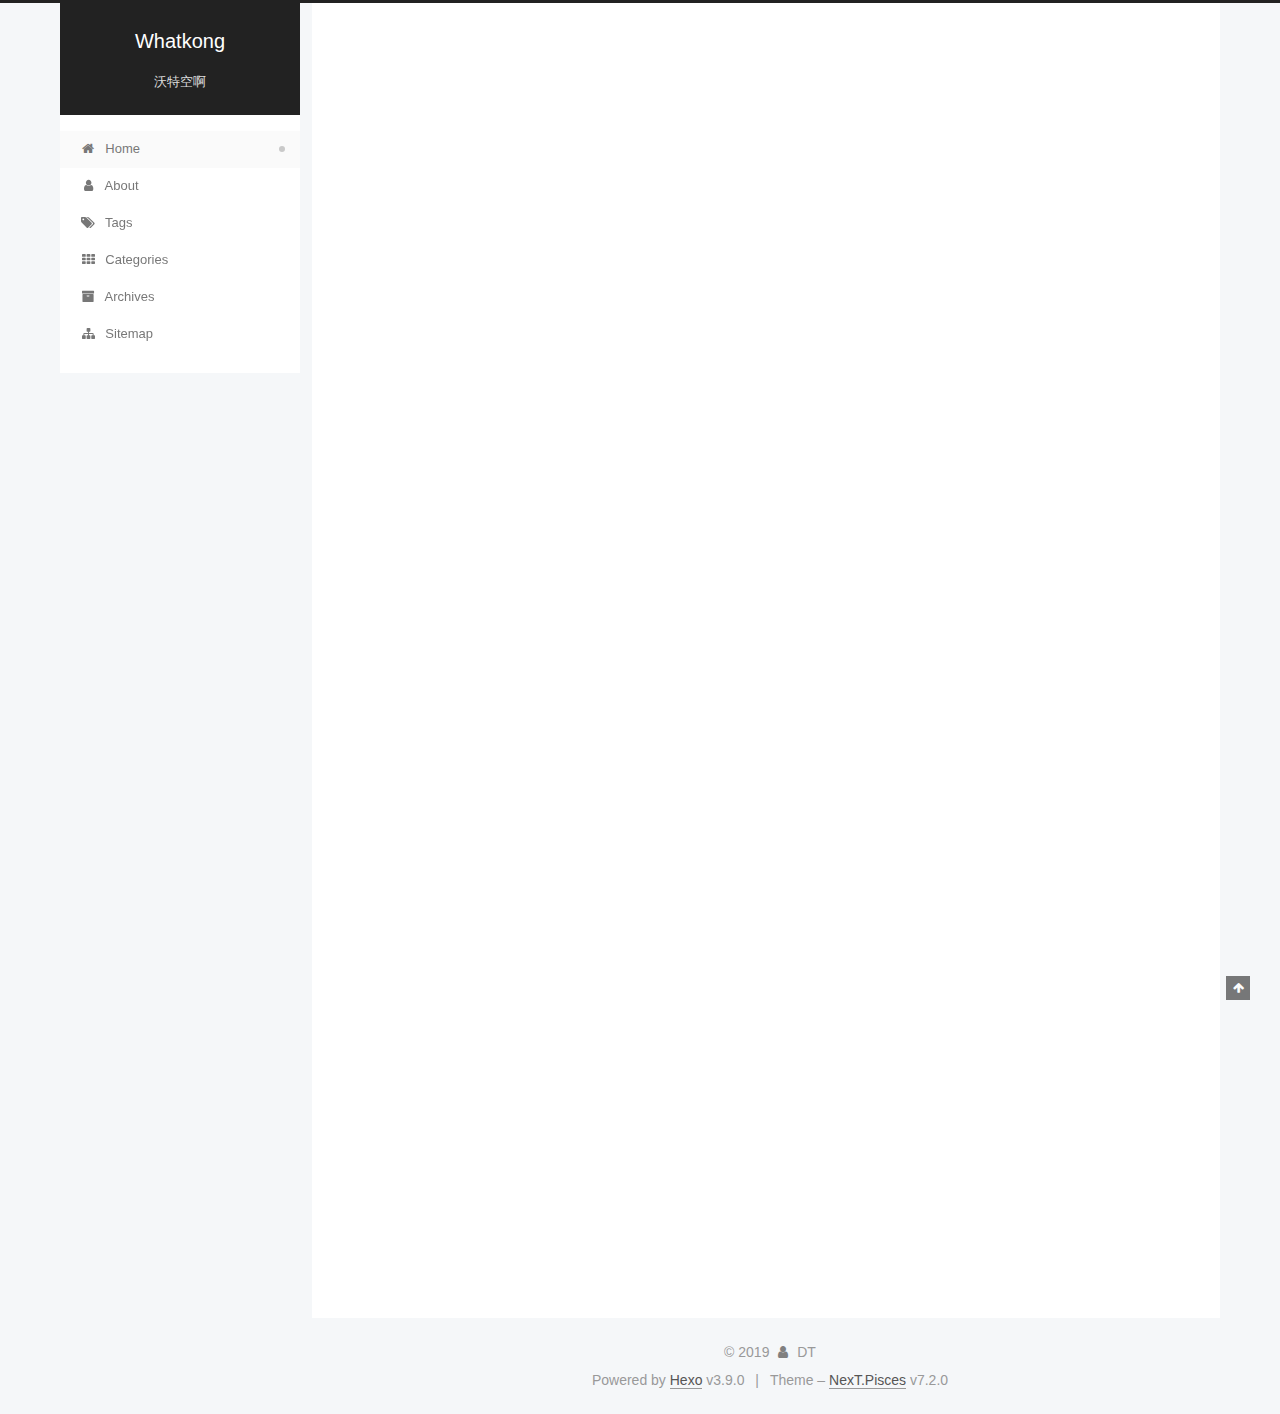
==== index.html @ eb5edb70 "Site updated: 2019-07-04 18:07:45" ====
<!DOCTYPE html>












  


<html class="theme-next pisces use-motion" lang="zh-Hans">
<head><meta name="generator" content="Hexo 3.9.0">
  <meta charset="UTF-8">
<meta http-equiv="X-UA-Compatible" content="IE=edge">
<meta name="viewport" content="width=device-width, initial-scale=1, maximum-scale=2">
<meta name="theme-color" content="#222">






















<link rel="stylesheet" href="/lib/font-awesome/css/font-awesome.min.css?v=4.7.0">

<link rel="stylesheet" href="/css/main.css?v=7.2.0">


  <link rel="apple-touch-icon" sizes="180x180" href="/images/apple-touch-icon-next.png?v=7.2.0">


  <link rel="icon" type="image/png" sizes="32x32" href="/images/favicon-kong-32.ico?v=7.2.0">


  <link rel="icon" type="image/png" sizes="16x16" href="/images/favicon-kong-16.ico?v=7.2.0">


  <link rel="mask-icon" href="/images/logo.svg?v=7.2.0" color="#222">







<script id="hexo.configurations">
  var NexT = window.NexT || {};
  var CONFIG = {
    root: '/',
    scheme: 'Pisces',
    version: '7.2.0',
    sidebar: {"position":"left","display":"post","offset":12,"onmobile":false,"dimmer":false},
    back2top: true,
    back2top_sidebar: false,
    fancybox: false,
    fastclick: false,
    lazyload: false,
    tabs: true,
    motion: {"enable":true,"async":false,"transition":{"post_block":"fadeIn","post_header":"slideDownIn","post_body":"slideDownIn","coll_header":"slideLeftIn","sidebar":"slideUpIn"}},
    algolia: {
      applicationID: '',
      apiKey: '',
      indexName: '',
      hits: {"per_page":10},
      labels: {"input_placeholder":"Search for Posts","hits_empty":"We didn't find any results for the search: ${query}","hits_stats":"${hits} results found in ${time} ms"}
    }
  };
</script>


  




  <meta name="description" content="whatkong">
<meta property="og:type" content="website">
<meta property="og:title" content="Whatkong">
<meta property="og:url" content="https://whatkong.github.io/index.html">
<meta property="og:site_name" content="Whatkong">
<meta property="og:description" content="whatkong">
<meta property="og:locale" content="zh-Hans">
<meta name="twitter:card" content="summary">
<meta name="twitter:title" content="Whatkong">
<meta name="twitter:description" content="whatkong">



  <link rel="alternate" href="/atom.xml" title="Whatkong" type="application/atom+xml">



  
  
  <link rel="canonical" href="https://whatkong.github.io/">



<script id="page.configurations">
  CONFIG.page = {
    sidebar: "",
  };
</script>

  <title>Whatkong</title>
  












  <noscript>
  <style>
  .use-motion .motion-element,
  .use-motion .brand,
  .use-motion .menu-item,
  .sidebar-inner,
  .use-motion .post-block,
  .use-motion .pagination,
  .use-motion .comments,
  .use-motion .post-header,
  .use-motion .post-body,
  .use-motion .collection-title { opacity: initial; }

  .use-motion .logo,
  .use-motion .site-title,
  .use-motion .site-subtitle {
    opacity: initial;
    top: initial;
  }

  .use-motion .logo-line-before i { left: initial; }
  .use-motion .logo-line-after i { right: initial; }
  </style>
</noscript>

</head>

<body itemscope itemtype="http://schema.org/WebPage" lang="zh-Hans">

  
  
    
  

  <div class="container sidebar-position-left 
  page-home">
    <div class="headband"></div>

    <header id="header" class="header" itemscope itemtype="http://schema.org/WPHeader">
      <div class="header-inner"><div class="site-brand-wrapper">
  <div class="site-meta">
    

    <div class="custom-logo-site-title">
      <a href="/" class="brand" rel="start">
        <span class="logo-line-before"><i></i></span>
        <span class="site-title">Whatkong</span>
        <span class="logo-line-after"><i></i></span>
      </a>
    </div>
    
      
        <p class="site-subtitle">沃特空啊</p>
      
    
    
  </div>

  <div class="site-nav-toggle">
    <button aria-label="Toggle navigation bar">
      <span class="btn-bar"></span>
      <span class="btn-bar"></span>
      <span class="btn-bar"></span>
    </button>
  </div>
</div>



<nav class="site-nav">
  
    <ul id="menu" class="menu">
      
        
        
        
          
          <li class="menu-item menu-item-home menu-item-active">

    
    
      
    

    

    <a href="/" rel="section"><i class="menu-item-icon fa fa-fw fa-home"></i> <br>Home</a>

  </li>
        
        
        
          
          <li class="menu-item menu-item-about">

    
    
      
    

    

    <a href="/about/" rel="section"><i class="menu-item-icon fa fa-fw fa-user"></i> <br>About</a>

  </li>
        
        
        
          
          <li class="menu-item menu-item-tags">

    
    
      
    

    

    <a href="/tags/" rel="section"><i class="menu-item-icon fa fa-fw fa-tags"></i> <br>Tags</a>

  </li>
        
        
        
          
          <li class="menu-item menu-item-categories">

    
    
      
    

    

    <a href="/categories/" rel="section"><i class="menu-item-icon fa fa-fw fa-th"></i> <br>Categories</a>

  </li>
        
        
        
          
          <li class="menu-item menu-item-archives">

    
    
      
    

    

    <a href="/archives/" rel="section"><i class="menu-item-icon fa fa-fw fa-archive"></i> <br>Archives</a>

  </li>
        
        
        
          
          <li class="menu-item menu-item-sitemap">

    
    
      
    

    

    <a href="/sitemap.xml" rel="section"><i class="menu-item-icon fa fa-fw fa-sitemap"></i> <br>Sitemap</a>

  </li>

      
      
    </ul>
  

  

  
</nav>



  



</div>
    </header>

    


    <main id="main" class="main">
      <div class="main-inner">
        <div class="content-wrap">
          
            

          
          <div id="content" class="content">
            
  <section id="posts" class="posts-expand">
    
      

  

  
  
  

  

  <article class="post post-type-normal" itemscope itemtype="http://schema.org/Article">
  
  
  
  <div class="post-block">
    <link itemprop="mainEntityOfPage" href="https://whatkong.github.io/2019/07/04/开篇/">

    <span hidden itemprop="author" itemscope itemtype="http://schema.org/Person">
      <meta itemprop="name" content="DT">
      <meta itemprop="description" content="whatkong">
      <meta itemprop="image" content="https://avatars1.githubusercontent.com/u/13249910?s=460&v=4">
    </span>

    <span hidden itemprop="publisher" itemscope itemtype="http://schema.org/Organization">
      <meta itemprop="name" content="Whatkong">
    </span>

    
      <header class="post-header">

        
        
          <h1 class="post-title" itemprop="name headline">
                
                
                <a href="/2019/07/04/开篇/" class="post-title-link" itemprop="url">开篇</a>
              
            
          </h1>
        

        <div class="post-meta">

          
          
          

          
            <span class="post-meta-item">
              <span class="post-meta-item-icon">
                <i class="fa fa-calendar-o"></i>
              </span>
              
                <span class="post-meta-item-text">Posted on</span>
              

              
                
              

              <time title="Created: 2019-07-04 18:01:54 / Modified: 18:06:45" itemprop="dateCreated datePublished" datetime="2019-07-04T18:01:54+08:00">2019-07-04</time>
            </span>
          

          
            

            
          

          

          
            
            
          

          
          

          

          <br>
          

          

          

        </div>
      </header>
    

    
    
    
    <div class="post-body" itemprop="articleBody">

      
      

      
        
          
            
          
        
      
    </div>

    

    
    
    

    

    
      
    
    

    

    <footer class="post-footer">
      

      

      

      
      
        <div class="post-eof"></div>
      
    </footer>
  </div>
  
  
  
  </article>


    
      

  

  
  
  

  

  <article class="post post-type-normal" itemscope itemtype="http://schema.org/Article">
  
  
  
  <div class="post-block">
    <link itemprop="mainEntityOfPage" href="https://whatkong.github.io/2019/07/04/hello-world/">

    <span hidden itemprop="author" itemscope itemtype="http://schema.org/Person">
      <meta itemprop="name" content="DT">
      <meta itemprop="description" content="whatkong">
      <meta itemprop="image" content="https://avatars1.githubusercontent.com/u/13249910?s=460&v=4">
    </span>

    <span hidden itemprop="publisher" itemscope itemtype="http://schema.org/Organization">
      <meta itemprop="name" content="Whatkong">
    </span>

    
      <header class="post-header">

        
        
          <h1 class="post-title" itemprop="name headline">
                
                
                <a href="/2019/07/04/hello-world/" class="post-title-link" itemprop="url">Hello World</a>
              
            
          </h1>
        

        <div class="post-meta">

          
          
          

          
            <span class="post-meta-item">
              <span class="post-meta-item-icon">
                <i class="fa fa-calendar-o"></i>
              </span>
              
                <span class="post-meta-item-text">Posted on</span>
              

              
                
              

              <time title="Created: 2019-07-04 16:32:51" itemprop="dateCreated datePublished" datetime="2019-07-04T16:32:51+08:00">2019-07-04</time>
            </span>
          

          

          

          
            
            
          

          
          

          

          <br>
          

          

          

        </div>
      </header>
    

    
    
    
    <div class="post-body" itemprop="articleBody">

      
      

      
        
          
            <p>Welcome to <a href="https://hexo.io/" target="_blank" rel="noopener">Hexo</a>! This is your very first post. Check <a href="https://hexo.io/docs/" target="_blank" rel="noopener">documentation</a> for more info. If you get any problems when using Hexo, you can find the answer in <a href="https://hexo.io/docs/troubleshooting.html" target="_blank" rel="noopener">troubleshooting</a> or you can ask me on <a href="https://github.com/hexojs/hexo/issues" target="_blank" rel="noopener">GitHub</a>.</p>
<h2 id="Quick-Start"><a href="#Quick-Start" class="headerlink" title="Quick Start"></a>Quick Start</h2><h3 id="Create-a-new-post"><a href="#Create-a-new-post" class="headerlink" title="Create a new post"></a>Create a new post</h3><figure class="highlight bash"><table><tr><td class="gutter"><pre><span class="line">1</span><br></pre></td><td class="code"><pre><span class="line">$ hexo new <span class="string">"My New Post"</span></span><br></pre></td></tr></table></figure>

<p>More info: <a href="https://hexo.io/docs/writing.html" target="_blank" rel="noopener">Writing</a></p>
<h3 id="Run-server"><a href="#Run-server" class="headerlink" title="Run server"></a>Run server</h3><figure class="highlight bash"><table><tr><td class="gutter"><pre><span class="line">1</span><br></pre></td><td class="code"><pre><span class="line">$ hexo server</span><br></pre></td></tr></table></figure>

<p>More info: <a href="https://hexo.io/docs/server.html" target="_blank" rel="noopener">Server</a></p>
<h3 id="Generate-static-files"><a href="#Generate-static-files" class="headerlink" title="Generate static files"></a>Generate static files</h3><figure class="highlight bash"><table><tr><td class="gutter"><pre><span class="line">1</span><br></pre></td><td class="code"><pre><span class="line">$ hexo generate</span><br></pre></td></tr></table></figure>

<p>More info: <a href="https://hexo.io/docs/generating.html" target="_blank" rel="noopener">Generating</a></p>
<h3 id="Deploy-to-remote-sites"><a href="#Deploy-to-remote-sites" class="headerlink" title="Deploy to remote sites"></a>Deploy to remote sites</h3><figure class="highlight bash"><table><tr><td class="gutter"><pre><span class="line">1</span><br></pre></td><td class="code"><pre><span class="line">$ hexo deploy</span><br></pre></td></tr></table></figure>

<p>More info: <a href="https://hexo.io/docs/deployment.html" target="_blank" rel="noopener">Deployment</a></p>

          
        
      
    </div>

    

    
    
    

    

    
      
    
    

    

    <footer class="post-footer">
      

      

      

      
      
        <div class="post-eof"></div>
      
    </footer>
  </div>
  
  
  
  </article>


    
  </section>

  


          </div>
          

        </div>
        
          
  
  <div class="sidebar-toggle">
    <div class="sidebar-toggle-line-wrap">
      <span class="sidebar-toggle-line sidebar-toggle-line-first"></span>
      <span class="sidebar-toggle-line sidebar-toggle-line-middle"></span>
      <span class="sidebar-toggle-line sidebar-toggle-line-last"></span>
    </div>
  </div>

  <aside id="sidebar" class="sidebar">
    <div class="sidebar-inner">

      

      

      <div class="site-overview-wrap sidebar-panel sidebar-panel-active">
        <div class="site-overview">
          <div class="site-author motion-element" itemprop="author" itemscope itemtype="http://schema.org/Person">
            
              <img class="site-author-image" itemprop="image" src="https://avatars1.githubusercontent.com/u/13249910?s=460&v=4" alt="DT">
            
              <p class="site-author-name" itemprop="name">DT</p>
              <div class="site-description motion-element" itemprop="description">whatkong</div>
          </div>

          
            <nav class="site-state motion-element">
              
                <div class="site-state-item site-state-posts">
                
                  <a href="/archives/">
                
                    <span class="site-state-item-count">2</span>
                    <span class="site-state-item-name">posts</span>
                  </a>
                </div>
              

              

              
            </nav>
          

          
            <div class="feed-link motion-element">
              <a href="/atom.xml" rel="alternate">
                <i class="fa fa-rss"></i>
                RSS
              </a>
            </div>
          

          

          
            <div class="links-of-author motion-element">
              
                <span class="links-of-author-item">
                  
                  
                    
                  
                  
                    
                  
                  <a href="https://github.com/whatkong" title="GitHub &rarr; https://github.com/whatkong" rel="noopener" target="_blank"><i class="fa fa-fw fa-github"></i>GitHub</a>
                </span>
              
            </div>
          

          

          
          

          
            
          
          

        </div>
      </div>

      

      

    </div>
  </aside>
  


        
      </div>
    </main>

    <footer id="footer" class="footer">
      <div class="footer-inner">
        <div class="copyright">&copy; <span itemprop="copyrightYear">2019</span>
  <span class="with-love" id="animate">
    <i class="fa fa-user"></i>
  </span>
  <span class="author" itemprop="copyrightHolder">DT</span>

  

  
</div>


  <div class="powered-by">Powered by <a href="https://hexo.io" class="theme-link" rel="noopener" target="_blank">Hexo</a> v3.9.0</div>



  <span class="post-meta-divider">|</span>



  <div class="theme-info">Theme – <a href="https://theme-next.org" class="theme-link" rel="noopener" target="_blank">NexT.Pisces</a> v7.2.0</div>




        








        
      </div>
    </footer>

    
      <div class="back-to-top">
        <i class="fa fa-arrow-up"></i>
        
      </div>
    

    

    

    
  </div>

  

<script>
  if (Object.prototype.toString.call(window.Promise) !== '[object Function]') {
    window.Promise = null;
  }
</script>


























  
  <script src="/lib/jquery/index.js?v=3.4.1"></script>

  
  <script src="/lib/velocity/velocity.min.js?v=1.2.1"></script>

  
  <script src="/lib/velocity/velocity.ui.min.js?v=1.2.1"></script>


  


  <script src="/js/utils.js?v=7.2.0"></script>

  <script src="/js/motion.js?v=7.2.0"></script>



  
  


  <script src="/js/affix.js?v=7.2.0"></script>

  <script src="/js/schemes/pisces.js?v=7.2.0"></script>



  

  


  <script src="/js/next-boot.js?v=7.2.0"></script>


  

  

  

  



  




  

  

  

  

  

  

  

  

  

  

  

  

  

  

</body>
</html>
---- css/main.css ----
/* normalize.css v8.0.1 | MIT License | github.com/necolas/normalize.css */
html {
  line-height: 1.15; /* 1 */
  -webkit-text-size-adjust: 100%; /* 2 */
}
body {
  margin: 0;
}
main {
  display: block;
}
h1 {
  font-size: 2em;
  margin: 0.67em 0;
}
hr {
  box-sizing: content-box; /* 1 */
  height: 0; /* 1 */
  overflow: visible; /* 2 */
}
pre {
  font-family: monospace, monospace; /* 1 */
  font-size: 1em; /* 2 */
}
a {
  background-color: transparent;
}
abbr[title] {
  border-bottom: none; /* 1 */
  text-decoration: underline; /* 2 */
  text-decoration: underline dotted; /* 2 */
}
b,
strong {
  font-weight: bolder;
}
code,
kbd,
samp {
  font-family: monospace, monospace; /* 1 */
  font-size: 1em; /* 2 */
}
small {
  font-size: 80%;
}
sub,
sup {
  font-size: 75%;
  line-height: 0;
  position: relative;
  vertical-align: baseline;
}
sub {
  bottom: -0.25em;
}
sup {
  top: -0.5em;
}
img {
  border-style: none;
}
button,
input,
optgroup,
select,
textarea {
  font-family: inherit; /* 1 */
  font-size: 100%; /* 1 */
  line-height: 1.15; /* 1 */
  margin: 0; /* 2 */
}
button,
input {
/* 1 */
  overflow: visible;
}
button,
select {
/* 1 */
  text-transform: none;
}
button,
[type="button"],
[type="reset"],
[type="submit"] {
  -webkit-appearance: button;
}
button::-moz-focus-inner,
[type="button"]::-moz-focus-inner,
[type="reset"]::-moz-focus-inner,
[type="submit"]::-moz-focus-inner {
  border-style: none;
  padding: 0;
}
button:-moz-focusring,
[type="button"]:-moz-focusring,
[type="reset"]:-moz-focusring,
[type="submit"]:-moz-focusring {
  outline: 1px dotted ButtonText;
}
fieldset {
  padding: 0.35em 0.75em 0.625em;
}
legend {
  box-sizing: border-box; /* 1 */
  color: inherit; /* 2 */
  display: table; /* 1 */
  max-width: 100%; /* 1 */
  padding: 0; /* 3 */
  white-space: normal; /* 1 */
}
progress {
  vertical-align: baseline;
}
textarea {
  overflow: auto;
}
[type="checkbox"],
[type="radio"] {
  box-sizing: border-box; /* 1 */
  padding: 0; /* 2 */
}
[type="number"]::-webkit-inner-spin-button,
[type="number"]::-webkit-outer-spin-button {
  height: auto;
}
[type="search"] {
  -webkit-appearance: textfield; /* 1 */
  outline-offset: -2px; /* 2 */
}
[type="search"]::-webkit-search-decoration {
  -webkit-appearance: none;
}
::-webkit-file-upload-button {
  -webkit-appearance: button; /* 1 */
  font: inherit; /* 2 */
}
details {
  display: block;
}
summary {
  display: list-item;
}
template {
  display: none;
}
[hidden] {
  display: none;
}
::selection {
  background: #262a30;
  color: #fff;
}
body {
  position: relative;
  font-family: 'Lato', "PingFang SC", "Microsoft YaHei", sans-serif;
  font-size: 14px;
  line-height: 2;
  color: #555;
  background: #f5f7f9;
}
@media (max-width: 991px) {
  body {
    padding-right: 0 !important;
  }
}
@media (min-width: 1200px) {
  body {
    font-size: 16px;
  }
}
h1,
h2,
h3,
h4,
h5,
h6 {
  margin: 20px 0 15px;
  padding: 0;
  font-weight: bold;
  line-height: 1.5;
  font-family: 'Lato', "PingFang SC", "Microsoft YaHei", sans-serif;
}
h1 {
  font-size: 22px;
}
h1 code {
  font-size: 1em;
}
@media (max-width: 767px) {
  h1 {
    font-size: 18px;
  }
  h1 code {
    font-size: 1em;
  }
}
h2 {
  font-size: 20px;
}
h2 code {
  font-size: 1em;
}
@media (max-width: 767px) {
  h2 {
    font-size: 16px;
  }
  h2 code {
    font-size: 1em;
  }
}
h3 {
  font-size: 18px;
}
h3 code {
  font-size: 1em;
}
@media (max-width: 767px) {
  h3 {
    font-size: 14px;
  }
  h3 code {
    font-size: 1em;
  }
}
h4 {
  font-size: 16px;
}
h4 code {
  font-size: 1em;
}
@media (max-width: 767px) {
  h4 {
    font-size: 12px;
  }
  h4 code {
    font-size: 1em;
  }
}
h5 {
  font-size: 14px;
}
h5 code {
  font-size: 1em;
}
@media (max-width: 767px) {
  h5 {
    font-size: 10px;
  }
  h5 code {
    font-size: 1em;
  }
}
h6 {
  font-size: 12px;
}
h6 code {
  font-size: 1em;
}
@media (max-width: 767px) {
  h6 {
    font-size: 8px;
  }
  h6 code {
    font-size: 1em;
  }
}
p {
  margin: 0 0 20px 0;
}
a,
span.exturl {
  overflow-wrap: break-word;
  word-wrap: break-word;
  background-color: transparent;
  color: #555;
  text-decoration: none;
  outline: none;
  border-bottom: 1px solid #999;
  cursor: pointer;
}
a:hover,
span.exturl:hover {
  color: #222;
  border-bottom-color: #222;
}
video {
  max-width: 100%;
  display: block;
  margin-left: auto;
  margin-right: auto;
}
img {
  display: block;
  margin: auto;
  max-width: 100%;
  height: auto;
}
hr {
  margin: 40px 0;
  height: 3px;
  border: none;
  background-color: #ddd;
  background-image: repeating-linear-gradient(-45deg, #fff, #fff 4px, transparent 4px, transparent 8px);
}
blockquote {
  margin: 0;
  padding: 0 15px;
  color: #666;
  border-left: 4px solid #ddd;
}
blockquote cite::before {
  content: "-";
  padding: 0 5px;
}
dt {
  font-weight: 700;
}
dd {
  margin: 0;
  padding: 0;
}
kbd {
  border: 1px solid #ccc;
  border-radius: 0.2em;
  box-shadow: 0.1em 0.1em 0.2em rgba(0,0,0,0.1);
  background-color: #f9f9f9;
  font-family: inherit;
  background-image: linear-gradient(top, #eee, #fff, #eee);
  padding: 0.1em 0.3em;
  white-space: nowrap;
}
.text-left {
  text-align: left;
}
.text-center {
  text-align: center;
}
.text-right {
  text-align: right;
}
.text-justify {
  text-align: justify;
}
.text-nowrap {
  white-space: nowrap;
}
.text-lowercase {
  text-transform: lowercase;
}
.text-uppercase {
  text-transform: uppercase;
}
.text-capitalize {
  text-transform: capitalize;
}
.center-block {
  display: block;
  margin-left: auto;
  margin-right: auto;
}
.clearfix:before,
.clearfix:after {
  content: " ";
  display: table;
}
.clearfix:after {
  clear: both;
}
.pullquote {
  width: 45%;
}
.pullquote.left {
  float: left;
  margin-left: 5px;
  margin-right: 10px;
}
.pullquote.right {
  float: right;
  margin-left: 10px;
  margin-right: 5px;
}
.affix {
  position: fixed;
}
.translation {
  margin-top: -20px;
  font-size: 14px;
  color: #999;
}
.scrollbar-measure {
  width: 100px;
  height: 100px;
  overflow: scroll;
  position: absolute;
  top: -9999px;
}
.use-motion .motion-element {
  opacity: 0;
}
.table-container {
  margin: 20px 0;
  overflow: auto;
  -webkit-overflow-scrolling: touch;
}
.highlight .table-container {
  margin: 0px;
}
table {
  width: 100%;
  border-collapse: collapse;
  border-spacing: 0;
  font-size: 14px;
}
table > tbody > tr:nth-of-type(odd) {
  background-color: #f9f9f9;
}
table > tbody > tr:hover {
  background-color: #f5f5f5;
}
caption,
th,
td {
  padding: 8px;
  text-align: left;
  vertical-align: middle;
  font-weight: normal;
}
th,
td {
  border: 1px solid #ddd;
  border-bottom: 3px solid #ddd;
}
th {
  padding-bottom: 10px;
  font-weight: 700;
}
td {
  border-bottom-width: 1px;
}
html,
body {
  height: 100%;
}
.container {
  position: relative;
}
.header-inner {
  margin: 0 auto;
  padding: 100px 0 70px;
  width: calc(100% - 20px);
}
@media (min-width: 1200px) {
  .container .header-inner {
    width: 1160px;
  }
}
@media (min-width: 1600px) {
  .container .header-inner {
    width: 73%;
  }
}
.main-inner {
  margin: 0 auto;
  width: calc(100% - 20px);
}
@media (min-width: 1200px) {
  .container .main-inner {
    width: 1160px;
  }
}
@media (min-width: 1600px) {
  .container .main-inner {
    width: 73%;
  }
}
.footer {
  padding: 20px 0;
}
.footer-inner {
  box-sizing: border-box;
  margin: 0px auto;
  width: calc(100% - 20px);
}
@media (min-width: 1200px) {
  .container .footer-inner {
    width: 1160px;
  }
}
@media (min-width: 1600px) {
  .container .footer-inner {
    width: 73%;
  }
}
pre,
.highlight {
  margin: 20px 0;
  font-size: 14px;
  color: #4d4d4c;
  background: #f7f7f7;
  line-height: 1.6;
}
pre,
code {
  font-family: consolas, Menlo, "PingFang SC", "Microsoft YaHei", monospace;
}
code {
  overflow-wrap: break-word;
  word-wrap: break-word;
  padding: 2px 4px;
  color: #555;
  background: #eee;
  border-radius: 3px;
  font-size: 14px;
}
pre {
  overflow: auto;
  padding: 10px;
}
pre code {
  padding: 0;
  color: #4d4d4c;
  background: none;
  text-shadow: none;
}
.highlight {
  border-radius: 1px;
}
.highlight pre {
  border: none;
  margin: 0;
  padding: 10px 0;
}
.highlight table {
  margin: 0;
  width: auto;
  border: none;
}
.highlight td {
  border: none;
  padding: 0;
}
.highlight figcaption {
  font-size: 1em;
  color: #4d4d4c;
  line-height: 1em;
  margin: 0em;
  padding: 0.5em;
  background: #eee;
  border-bottom: 1px solid #e9e9e9;
}
.highlight figcaption:before,
.highlight figcaption:after {
  content: " ";
  display: table;
}
.highlight figcaption:after {
  clear: both;
}
.highlight figcaption a {
  float: right;
  color: #4d4d4c;
}
.highlight figcaption a:hover {
  border-bottom-color: #4d4d4c;
}
.highlight .gutter pre {
  padding-left: 10px;
  padding-right: 10px;
  color: #869194;
  text-align: right;
  background-color: #eff2f3;
}
.highlight .code pre {
  width: 100%;
  padding-left: 10px;
  background-color: #f7f7f7;
}
.highlight .line {
  height: 20px;
}
.gutter {
  -webkit-user-select: none;
  -moz-user-select: none;
  -ms-user-select: none;
  user-select: none;
}
.gist table {
  width: auto;
}
.gist table td {
  border: none;
}
pre .deletion {
  background: #fdd;
}
pre .addition {
  background: #dfd;
}
pre .meta {
  color: #8959a8;
}
pre .comment {
  color: #8e908c;
}
pre .variable,
pre .attribute,
pre .tag,
pre .name,
pre .regexp,
pre .ruby .constant,
pre .xml .tag .title,
pre .xml .pi,
pre .xml .doctype,
pre .html .doctype,
pre .css .id,
pre .css .class,
pre .css .pseudo {
  color: #c82829;
}
pre .number,
pre .preprocessor,
pre .built_in,
pre .builtin-name,
pre .literal,
pre .params,
pre .constant,
pre .command {
  color: #f5871f;
}
pre .ruby .class .title,
pre .css .rules .attribute,
pre .string,
pre .symbol,
pre .value,
pre .inheritance,
pre .header,
pre .ruby .symbol,
pre .xml .cdata,
pre .special,
pre .formula {
  color: #718c00;
}
pre .title,
pre .css .hexcolor {
  color: #3e999f;
}
pre .function,
pre .python .decorator,
pre .python .title,
pre .ruby .function .title,
pre .ruby .title .keyword,
pre .perl .sub,
pre .javascript .title,
pre .coffeescript .title {
  color: #4271ae;
}
pre .keyword,
pre .javascript .function {
  color: #8959a8;
}
.posts-expand .post-body img.full-image {
  border: none;
}
.blockquote-center,
.page-home .post-type-quote blockquote,
.page-post-detail .post-type-quote blockquote {
  position: relative;
  margin: 40px 0;
  padding: 0;
  border-left: none;
  text-align: center;
}
.blockquote-center::before,
.page-home .post-type-quote blockquote::before,
.page-post-detail .post-type-quote blockquote::before,
.blockquote-center::after,
.page-home .post-type-quote blockquote::after,
.page-post-detail .post-type-quote blockquote::after {
  position: absolute;
  content: ' ';
  display: block;
  width: 100%;
  height: 24px;
  opacity: 0.2;
  background-repeat: no-repeat;
  background-position: 0 -6px;
  background-size: 22px 22px;
}
.blockquote-center::before,
.page-home .post-type-quote blockquote::before,
.page-post-detail .post-type-quote blockquote::before {
  top: -20px;
  background-image: url("../images/quote-l.svg");
  border-top: 1px solid #ccc;
}
.blockquote-center::after,
.page-home .post-type-quote blockquote::after,
.page-post-detail .post-type-quote blockquote::after {
  bottom: -20px;
  background-image: url("../images/quote-r.svg");
  border-bottom: 1px solid #ccc;
  background-position: 100% 8px;
}
.blockquote-center p,
.page-home .post-type-quote blockquote p,
.page-post-detail .post-type-quote blockquote p,
.blockquote-center div,
.page-home .post-type-quote blockquote div,
.page-post-detail .post-type-quote blockquote div {
  text-align: center;
}
.post .post-body .group-picture img {
  box-sizing: border-box;
  padding: 0 3px;
  border: none;
  margin: 0 auto;
}
.post-body .group-picture-row {
  overflow: hidden;
  margin-bottom: 6px;
}
.post-body .group-picture-column {
  float: left;
  margin-bottom: 10px;
}
.page-archive .group-picture-container {
  overflow: hidden;
}
.page-archive .group-picture-row {
  float: left;
}
.page-archive .group-picture-row:first-child {
  margin-top: 6px;
}
.page-archive .group-picture-column {
  max-width: 150px;
  max-height: 150px;
}
.post-body .label {
  display: inline;
  padding: 0 2px;
}
.post-body .label.default {
  background-color: #f0f0f0;
}
.post-body .label.primary {
  background-color: #efe6f7;
}
.post-body .label.info {
  background-color: #e5f2f8;
}
.post-body .label.success {
  background-color: #e7f4e9;
}
.post-body .label.warning {
  background-color: #fcf6e1;
}
.post-body .label.danger {
  background-color: #fae8eb;
}
.post-body .note {
  position: relative;
  padding: 15px;
  margin-bottom: 20px;
  border: 1px solid #eee;
  border-left-width: 5px;
  border-radius: 3px;
}
.post-body .note h2,
.post-body .note h3,
.post-body .note h4,
.post-body .note h5,
.post-body .note h6 {
  margin-top: 0;
  margin-bottom: 0;
  border-bottom: initial;
  padding-top: 0 !important;
}
.post-body .note p:first-child,
.post-body .note ul:first-child,
.post-body .note ol:first-child,
.post-body .note table:first-child,
.post-body .note pre:first-child,
.post-body .note blockquote:first-child {
  margin-top: 0;
}
.post-body .note p:last-child,
.post-body .note ul:last-child,
.post-body .note ol:last-child,
.post-body .note table:last-child,
.post-body .note pre:last-child,
.post-body .note blockquote:last-child {
  margin-bottom: 0;
}
.post-body .note.default {
  border-left-color: #777;
}
.post-body .note.default h2,
.post-body .note.default h3,
.post-body .note.default h4,
.post-body .note.default h5,
.post-body .note.default h6 {
  color: #777;
}
.post-body .note.primary {
  border-left-color: #6f42c1;
}
.post-body .note.primary h2,
.post-body .note.primary h3,
.post-body .note.primary h4,
.post-body .note.primary h5,
.post-body .note.primary h6 {
  color: #6f42c1;
}
.post-body .note.info {
  border-left-color: #428bca;
}
.post-body .note.info h2,
.post-body .note.info h3,
.post-body .note.info h4,
.post-body .note.info h5,
.post-body .note.info h6 {
  color: #428bca;
}
.post-body .note.success {
  border-left-color: #5cb85c;
}
.post-body .note.success h2,
.post-body .note.success h3,
.post-body .note.success h4,
.post-body .note.success h5,
.post-body .note.success h6 {
  color: #5cb85c;
}
.post-body .note.warning {
  border-left-color: #f0ad4e;
}
.post-body .note.warning h2,
.post-body .note.warning h3,
.post-body .note.warning h4,
.post-body .note.warning h5,
.post-body .note.warning h6 {
  color: #f0ad4e;
}
.post-body .note.danger {
  border-left-color: #d9534f;
}
.post-body .note.danger h2,
.post-body .note.danger h3,
.post-body .note.danger h4,
.post-body .note.danger h5,
.post-body .note.danger h6 {
  color: #d9534f;
}
.post-body .tabs {
  position: relative;
  display: block;
  margin-bottom: 20px;
  padding-top: 10px;
}
.post-body .tabs ul.nav-tabs {
  margin: 0;
  padding: 0;
  display: flex;
  flex-wrap: wrap;
  margin-bottom: -1px;
}
@media (max-width: 413px) {
  .post-body .tabs ul.nav-tabs {
    display: block;
    margin-bottom: 5px;
  }
}
.post-body .tabs ul.nav-tabs li.tab {
  flex-grow: 1;
  list-style-type: none;
  border-top: 3px solid transparent;
  border-right: 1px solid transparent;
  border-bottom: 1px solid #ddd;
  border-left: 1px solid transparent;
}
@media (max-width: 413px) {
  .post-body .tabs ul.nav-tabs li.tab {
    border-top: 1px solid transparent;
    border-right: 1px solid transparent;
    border-bottom: 1px solid transparent;
    border-left: 3px solid transparent;
  }
}
.post-body .tabs ul.nav-tabs li.tab a {
  text-align: center;
  outline: 0;
  border-bottom: initial;
  display: block;
  line-height: 1.8em;
  padding: 0.25em 0.75em;
  transition-duration: 0.2s;
  transition-timing-function: ease-out;
  transition-delay: 0s;
}
.post-body .tabs ul.nav-tabs li.tab a i {
  width: 1.285714285714286em;
}
.post-body .tabs ul.nav-tabs li.tab.active {
  border-top: 3px solid #fc6423;
  border-right: 1px solid #ddd;
  border-bottom: 1px solid transparent;
  border-left: 1px solid #ddd;
}
@media (max-width: 413px) {
  .post-body .tabs ul.nav-tabs li.tab.active {
    border-top: 1px solid #ddd;
    border-right: 1px solid #ddd;
    border-bottom: 1px solid #ddd;
    border-left: 3px solid #fc6423;
  }
}
.post-body .tabs ul.nav-tabs li.tab.active a {
  cursor: default;
  color: #555;
}
.post-body .tabs .tab-content .tab-pane {
  border: 1px solid #ddd;
  padding: 20px 20px 0 20px;
}
.post-body .tabs .tab-content .tab-pane:not(.active) {
  display: none;
}
.post-body .tabs .tab-content .tab-pane.active {
  display: block;
}
.btn {
  display: inline-block;
  padding: 0 20px;
  font-size: 14px;
  color: #555;
  background: #fff;
  border: 2px solid #555;
  text-decoration: none;
  border-radius: 2px;
  transition-property: background-color;
  transition-duration: 0.2s;
  transition-timing-function: ease-in-out;
  transition-delay: 0s;
  line-height: 2;
}
.btn:hover {
  border-color: #222;
  color: #fff;
  background: #222;
}
.btn +.btn {
  margin: 0 0 8px 8px;
}
.btn .fa-fw {
  width: 1.285714285714286em;
  text-align: left;
}
.btn-bar {
  display: block;
  width: 22px;
  height: 2px;
  background: #555;
  border-radius: 1px;
}
.btn-bar+.btn-bar {
  margin-top: 4px;
}
.pagination {
  margin: 120px 0 40px;
  text-align: center;
  border-top: 1px solid #eee;
}
.page-number-basic,
.pagination .prev,
.pagination .next,
.pagination .page-number,
.pagination .space {
  display: inline-block;
  position: relative;
  top: -1px;
  margin: 0 10px;
  padding: 0 11px;
}
@media (max-width: 767px) {
  .page-number-basic,
  .pagination .prev,
  .pagination .next,
  .pagination .page-number,
  .pagination .space {
    margin: 0 5px;
  }
}
.pagination .prev,
.pagination .next,
.pagination .page-number {
  border-bottom: 0;
  border-top: 1px solid #eee;
  transition-property: border-color;
  transition-duration: 0.2s;
  transition-timing-function: ease-in-out;
  transition-delay: 0s;
}
.pagination .prev:hover,
.pagination .next:hover,
.pagination .page-number:hover {
  border-top-color: #222;
}
.pagination .space {
  padding: 0;
  margin: 0;
}
.pagination .prev {
  margin-left: 0;
}
.pagination .next {
  margin-right: 0;
}
.pagination .page-number.current {
  color: #fff;
  background: #ccc;
  border-top-color: #ccc;
}
@media (max-width: 767px) {
  .pagination {
    border-top: none;
  }
  .pagination .prev,
  .pagination .next,
  .pagination .page-number {
    margin-bottom: 10px;
    border-top: 0;
    border-bottom: 1px solid #eee;
    padding: 0 10px;
  }
  .pagination .prev:hover,
  .pagination .next:hover,
  .pagination .page-number:hover {
    border-bottom-color: #222;
  }
}
.comments {
  margin: 60px 20px 0;
}
.back-to-top {
  box-sizing: border-box;
  position: fixed;
  bottom: -100px;
  right: 30px;
  z-index: 1050;
  padding: 0 6px;
  width: 24px;
  background: #222;
  font-size: 12px;
  opacity: 0.6;
  color: #fff;
  cursor: pointer;
  text-align: center;
  transition-property: bottom;
  transition-duration: 0.2s;
  transition-timing-function: ease-in-out;
  transition-delay: 0s;
}
.back-to-top.back-to-top-on {
  bottom: 30px;
}
@media (max-width: 991px) {
  .back-to-top {
    opacity: 0.8;
    right: 20px;
  }
}
.header {
  background: transparent;
}
.header-inner {
  position: relative;
}
.headband {
  height: 3px;
  background: #222;
}
.site-meta {
  margin: 0;
  text-align: center;
}
@media (max-width: 767px) {
  .site-meta {
    text-align: center;
  }
}
.brand {
  position: relative;
  display: inline-block;
  padding: 0 40px;
  color: #fff;
  background: #222;
  border-bottom: none;
}
.brand:hover {
  color: #fff;
}
.logo {
  display: inline-block;
  margin-right: 5px;
  line-height: 36px;
  vertical-align: top;
}
.site-title {
  display: inline-block;
  vertical-align: top;
  line-height: 36px;
  font-size: 20px;
  font-weight: normal;
  font-family: 'Lato', "PingFang SC", "Microsoft YaHei", sans-serif;
}
.site-subtitle {
  margin-top: 10px;
  font-size: 13px;
  color: #ddd;
}
.use-motion .brand {
  opacity: 0;
}
.use-motion .logo,
.use-motion .site-title,
.use-motion .site-subtitle,
.use-motion .custom-logo-image {
  opacity: 0;
  position: relative;
  top: -10px;
}
.site-nav-toggle {
  display: none;
  position: absolute;
  top: 10px;
  left: 10px;
}
@media (max-width: 767px) {
  .site-nav-toggle {
    display: block;
  }
}
.site-nav-toggle button {
  margin-top: 2px;
  padding: 9px 10px;
  background: transparent;
  border: none;
}
@media (max-width: 767px) {
  .site-nav {
    display: none;
    margin: 0 -10px;
    padding: 0 10px;
    clear: both;
    border-top: 1px solid #ddd;
  }
}
@media (min-width: 768px) and (max-width: 991px) {
  .site-nav {
    display: block !important;
  }
}
@media (min-width: 992px) {
  .site-nav {
    display: block !important;
  }
}
.menu {
  margin-top: 20px;
  padding-left: 0;
  text-align: center;
}
.menu .menu-item {
  display: inline-block;
  margin: 0 10px;
  list-style: none;
}
@media (max-width: 767px) {
  .menu .menu-item {
    margin-top: 10px;
  }
}
.menu .menu-item a,
.menu .menu-item span.exturl {
  display: block;
  font-size: 13px;
  line-height: inherit;
  border-bottom: 1px solid transparent;
  transition-property: border-color;
  transition-duration: 0.2s;
  transition-timing-function: ease-in-out;
  transition-delay: 0s;
}
.menu .menu-item a:hover,
.menu .menu-item span.exturl:hover {
  border-bottom-color: #222;
}
.menu .menu-item .fa {
  margin-right: 5px;
}
.use-motion .menu-item {
  opacity: 0;
}
.post-body {
  overflow-wrap: break-word;
  word-wrap: break-word;
  font-family: 'Lato', "PingFang SC", "Microsoft YaHei", sans-serif;
}
.post-body span.exturl .fa {
  font-size: 14px;
  margin-left: 4px;
}
.post-body .fancybox img {
  display: block !important;
  margin: 0 auto;
  cursor: pointer;
  cursor: zoom-in;
}
.post-body .image-caption,
.post-body .figure .caption {
  margin: -20px auto 15px;
  text-align: center;
  font-size: 14px;
  color: #999;
  font-weight: bold;
  line-height: 1;
}
.post-sticky-flag {
  display: inline-block;
  font-size: 16px;
  transform: rotate(30deg);
}
.use-motion .post-block,
.use-motion .pagination,
.use-motion .comments {
  opacity: 0;
}
.use-motion .post-header {
  opacity: 0;
}
.use-motion .post-body {
  opacity: 0;
}
.use-motion .collection-title {
  opacity: 0;
}
.posts-expand {
  padding-top: 40px;
}
@media (max-width: 767px) {
  .posts-expand {
    margin: 0 20px;
  }
  .post-body .highlight {
    margin-left: 0px;
    margin-right: 0px;
    padding: 0;
  }
}
@media (min-width: 992px) {
  .posts-expand .post-body {
    text-align: justify;
  }
}
@media (max-width: 991px) {
  .posts-expand .post-body {
    text-align: justify;
  }
}
.posts-expand .post-body h2,
.posts-expand .post-body h3,
.posts-expand .post-body h4,
.posts-expand .post-body h5,
.posts-expand .post-body h6 {
  padding-top: 10px;
}
.posts-expand .post-body h2 .header-anchor,
.posts-expand .post-body h3 .header-anchor,
.posts-expand .post-body h4 .header-anchor,
.posts-expand .post-body h5 .header-anchor,
.posts-expand .post-body h6 .header-anchor {
  float: right;
  margin-left: 10px;
  color: #ccc;
  border-bottom-style: none;
  visibility: hidden;
}
.posts-expand .post-body h2 .header-anchor:hover,
.posts-expand .post-body h3 .header-anchor:hover,
.posts-expand .post-body h4 .header-anchor:hover,
.posts-expand .post-body h5 .header-anchor:hover,
.posts-expand .post-body h6 .header-anchor:hover {
  color: inherit;
}
.posts-expand .post-body h2:hover .header-anchor,
.posts-expand .post-body h3:hover .header-anchor,
.posts-expand .post-body h4:hover .header-anchor,
.posts-expand .post-body h5:hover .header-anchor,
.posts-expand .post-body h6:hover .header-anchor {
  visibility: visible;
}
.posts-expand .post-body img {
  box-sizing: border-box;
  margin: 0 auto 25px;
  padding: 3px;
  border: 1px solid #ddd;
}
@media (max-width: 767px) {
  .posts-collapse {
    margin: 0 20px;
  }
  .posts-collapse .post-title,
  .posts-collapse .post-meta {
    display: block;
    width: auto;
    text-align: left;
  }
}
.posts-collapse {
  position: relative;
  z-index: 1010;
  margin-left: 55px;
}
.posts-collapse::after {
  content: " ";
  position: absolute;
  top: 20px;
  left: 0;
  margin-left: -2px;
  width: 4px;
  height: 100%;
  background: #f5f5f5;
  z-index: -1;
}
@media (max-width: 767px) {
  .posts-collapse {
    margin: 0 20px;
  }
}
.posts-collapse .collection-title {
  position: relative;
  margin: 60px 0;
}
.posts-collapse .collection-title h1,
.posts-collapse .collection-title h2 {
  margin-left: 20px;
}
.posts-collapse .collection-title small {
  color: #bbb;
  margin-left: 5px;
}
.posts-collapse .collection-title::before {
  content: " ";
  position: absolute;
  left: 0;
  top: 50%;
  margin-left: -4px;
  margin-top: -4px;
  width: 8px;
  height: 8px;
  background: #bbb;
  border-radius: 50%;
}
.posts-collapse .post {
  margin: 30px 0;
}
.posts-collapse .post-header {
  position: relative;
  transition-duration: 0.2s;
  transition-timing-function: ease-in-out;
  transition-delay: 0s;
  transition-property: border;
  border-bottom: 1px dashed #ccc;
}
.posts-collapse .post-header::before {
  content: " ";
  position: absolute;
  left: 0;
  top: 12px;
  width: 6px;
  height: 6px;
  margin-left: -4px;
  background: #bbb;
  border-radius: 50%;
  border: 1px solid #fff;
  transition-duration: 0.2s;
  transition-timing-function: ease-in-out;
  transition-delay: 0s;
  transition-property: background;
}
.posts-collapse .post-header:hover {
  border-bottom-color: #666;
}
.posts-collapse .post-header:hover::before {
  background: #222;
}
.posts-collapse .post-meta {
  position: absolute;
  font-size: 12px;
  left: 20px;
  top: 5px;
}
.posts-collapse .post-comments-count {
  display: none;
}
.posts-collapse .post-title {
  margin-left: 60px;
  font-size: 16px;
  font-weight: normal;
  line-height: inherit;
}
.posts-collapse .post-title::after {
  margin-left: 3px;
  opacity: 0.6;
}
.posts-collapse .post-title a,
.posts-collapse .post-title span.exturl {
  color: #666;
  border-bottom: none;
}
.page-home .post-type-quote .post-header,
.page-post-detail .post-type-quote .post-header,
.page-home .post-type-quote .post-tags,
.page-post-detail .post-type-quote .post-tags {
  display: none;
}
.posts-expand .post-title {
  overflow-wrap: break-word;
  word-wrap: break-word;
  text-align: center;
  font-weight: 400;
}
.posts-expand .post-title-link {
  display: inline-block;
  position: relative;
  color: #555;
  border-bottom: none;
  line-height: 1.2;
  vertical-align: top;
}
.posts-expand .post-title-link::before {
  content: "";
  position: absolute;
  width: 100%;
  height: 2px;
  bottom: 0;
  left: 0;
  background-color: #000;
  visibility: hidden;
  transform: scaleX(0);
  transition-duration: 0.2s;
  transition-timing-function: ease-in-out;
  transition-delay: 0s;
}
.posts-expand .post-title-link:hover::before {
  visibility: visible;
  transform: scaleX(1);
}
.posts-expand .post-title-link .fa {
  font-size: 20px;
  margin-left: 5px;
}
.posts-expand .post-meta {
  margin: 3px 0 60px 0;
  color: #999;
  font-family: 'Lato', "PingFang SC", "Microsoft YaHei", sans-serif;
  font-size: 12px;
  text-align: center;
}
.posts-expand .post-meta .post-description {
  font-size: 14px;
  margin-top: 2px;
}
.posts-expand .post-meta time {
  border-bottom: 1px dashed #999;
  cursor: help;
}
.post-meta-divider {
  margin: 0 0.5em;
}
.post-meta .post-meta-item + .post-meta-item::before {
  content: "|";
  margin: 0 0.5em;
}
.post-meta-item-icon {
  margin-right: 3px;
}
@media (max-width: 991px) {
  .post-meta-item-icon {
    display: inline-block;
  }
}
@media (max-width: 991px) {
  .post-meta-item-text {
    display: none;
  }
}
.post-button {
  margin-top: 40px;
}
.posts-expand .post-tags {
  margin-top: 40px;
  text-align: center;
}
.posts-expand .post-tags a {
  display: inline-block;
  margin-right: 10px;
  font-size: 13px;
}
.post-nav {
  display: table;
  margin-top: 15px;
  width: 100%;
  border-top: 1px solid #eee;
}
.post-nav-divider {
  display: table-cell;
  width: 10%;
}
.post-nav-item {
  display: table-cell;
  padding: 10px 0 0 0;
  width: 45%;
  vertical-align: top;
}
.post-nav-item a {
  position: relative;
  display: block;
  line-height: 25px;
  font-size: 14px;
  color: #555;
  border-bottom: none;
}
.post-nav-item a:hover {
  color: #222;
  border-bottom: none;
}
.post-nav-item a:active {
  top: 2px;
}
.post-nav-item .fa {
  font-size: 12px;
  margin-right: 5px;
}
.post-nav-next a {
  padding-left: 5px;
}
.post-nav-prev {
  text-align: right;
}
.post-nav-prev a {
  padding-right: 5px;
}
.post-nav-prev .fa {
  margin-left: 5px;
}
.posts-expand .post-eof {
  margin: 80px auto 60px;
  width: 8%;
  height: 1px;
  background: #ccc;
  text-align: center;
}
.post:last-child .post-eof {
  display: none;
}
.post-gallery {
  display: table;
  table-layout: fixed;
  width: 100%;
  border-collapse: separate;
}
.post-gallery-row {
  display: table-row;
}
.post-gallery .post-gallery-img {
  display: table-cell;
  text-align: center;
  vertical-align: middle;
  border: none;
}
.post-gallery .post-gallery-img img {
  max-width: 100%;
  max-height: 100%;
  border: none;
}
.fancybox-close,
.fancybox-close:hover {
  border: none;
}
.rtl.post-body p,
.rtl.post-body a,
.rtl.post-body h1,
.rtl.post-body h2,
.rtl.post-body h3,
.rtl.post-body h4,
.rtl.post-body h5,
.rtl.post-body h6,
.rtl.post-body li,
.rtl.post-body ul,
.rtl.post-body ol {
  direction: rtl;
  font-family: UKIJ Ekran;
}
.rtl.post-title {
  font-family: UKIJ Ekran;
}
.sidebar {
  position: fixed;
  right: 0;
  top: 0;
  bottom: 0;
  width: 0;
  z-index: 1040;
  box-shadow: inset 0 2px 6px #000;
  background: #222;
}
.sidebar a,
.sidebar span.exturl {
  color: #999;
  border-bottom-color: #555;
}
.sidebar a:hover,
.sidebar span.exturl:hover {
  color: #eee;
  border-bottom-color: #eee;
}
@media (max-width: 991px) {
  .sidebar {
    display: none;
  }
}
.sidebar-inner {
  position: relative;
  padding: 20px 10px;
  color: #999;
  text-align: center;
}
.site-overview-wrap {
  overflow: hidden;
}
.site-overview {
  overflow-y: auto;
  overflow-x: hidden;
}
.cc-license {
  margin-top: 10px;
  text-align: center;
}
.cc-license .cc-opacity {
  opacity: 0.7;
  border-bottom: none;
}
.cc-license .cc-opacity:hover {
  opacity: 0.9;
}
.cc-license img {
  display: inline-block;
}
.sidebar-toggle {
  position: fixed;
  right: 30px;
  bottom: 45px;
  width: 14px;
  height: 14px;
  padding: 5px;
  background: #222;
  line-height: 0;
  z-index: 1050;
  cursor: pointer;
}
@media (max-width: 991px) {
  .sidebar-toggle {
    opacity: 0.8;
    right: 20px;
    display: none;
  }
}
.sidebar-toggle-line {
  position: relative;
  display: inline-block;
  vertical-align: top;
  height: 2px;
  width: 100%;
  background: #fff;
  margin-top: 3px;
}
.sidebar-toggle-line:first-child {
  margin-top: 0;
}
.site-author-image {
  display: block;
  margin: 0 auto;
  padding: 2px;
  max-width: 120px;
  height: auto;
  border: 1px solid #eee;
  opacity: 1;
}
.site-author-name {
  margin: 0;
  text-align: center;
  color: #222;
  font-weight: 600;
}
.site-description {
  margin-top: 0;
  text-align: center;
  font-size: 13px;
  color: #999;
}
.links-of-author {
  margin-top: 20px;
}
.links-of-author a,
.links-of-author span.exturl {
  display: inline-block;
  vertical-align: middle;
  margin-right: 10px;
  margin-bottom: 10px;
  border-bottom-color: #555;
  font-size: 13px;
}
.links-of-author a:before,
.links-of-author span.exturl:before {
  display: inline-block;
  vertical-align: middle;
  margin-right: 3px;
  content: " ";
  width: 4px;
  height: 4px;
  border-radius: 50%;
  background: #ff55f6;
}
.feed-link,
.chat {
  margin-top: 10px;
}
.feed-link a,
.chat a {
  display: inline-block;
  padding: 0 15px;
  color: #fc6423;
  border: 1px solid #fc6423 !important;
  border-radius: 4px;
}
.feed-link a i,
.chat a i {
  color: #fc6423;
  font-size: 14px;
}
.feed-link a:hover,
.chat a:hover {
  color: #fff;
  background: #fc6423;
}
.feed-link a:hover i,
.chat a:hover i {
  color: #fff;
}
.links-of-blogroll {
  margin-top: 10px;
  font-size: 13px;
}
.links-of-blogroll-title {
  margin-top: 0;
  font-size: 14px;
  font-weight: 600;
}
.links-of-blogroll-list {
  margin: 0;
  padding: 0;
  list-style: none;
}
.links-of-blogroll-item {
  padding: 2px 10px;
}
.links-of-blogroll-item a,
.links-of-blogroll-item span.exturl {
  max-width: 280px;
  box-sizing: border-box;
  display: inline-block;
  overflow: hidden;
  white-space: nowrap;
  text-overflow: ellipsis;
}
.sidebar-nav {
  margin: 0 0 20px;
  padding-left: 0;
}
.sidebar-nav li {
  display: inline-block;
  cursor: pointer;
  border-bottom: 1px solid transparent;
  font-size: 14px;
  color: #555;
}
.sidebar-nav li:hover {
  color: #fc6423;
}
.page-post-detail .sidebar-nav-toc {
  padding: 0 5px;
}
.page-post-detail .sidebar-nav-overview {
  margin-left: 10px;
}
.sidebar-nav .sidebar-nav-active {
  color: #fc6423;
  border-bottom-color: #fc6423;
}
.sidebar-nav .sidebar-nav-active:hover {
  color: #fc6423;
}
.sidebar-panel {
  display: none;
}
.sidebar-panel-active {
  display: block;
}
.site-state {
  display: flex;
  justify-content: center;
  overflow: hidden;
  line-height: 1.4;
  white-space: nowrap;
  text-align: center;
  margin-top: 10px;
}
.site-state-item {
  padding: 0 15px;
  border-left: 1px solid #eee;
}
.site-state-item:first-child {
  border-left: none;
}
.site-state-item a {
  border-bottom: none;
}
.site-state-item-count {
  display: block;
  text-align: center;
  color: inherit;
  font-weight: 600;
  font-size: 16px;
}
.site-state-item-name {
  font-size: 13px;
  color: #999;
}
.post-toc-empty {
  font-size: 14px;
  color: #666;
}
.post-toc-wrap {
  overflow: hidden;
}
.post-toc {
  overflow: auto;
}
.post-toc ol {
  margin: 0;
  padding: 0 2px 5px 10px;
  text-align: left;
  list-style: none;
  font-size: 14px;
}
.post-toc ol > ol {
  padding-left: 0;
}
.post-toc ol a {
  transition-duration: 0.2s;
  transition-timing-function: ease-in-out;
  transition-delay: 0s;
  transition-property: all;
  color: #666;
  border-bottom-color: #ccc;
}
.post-toc ol a:hover {
  color: #000;
  border-bottom-color: #000;
}
.post-toc .nav-item {
  overflow: hidden;
  text-overflow: ellipsis;
  white-space: nowrap;
  line-height: 1.8;
}
.post-toc .nav .nav-child {
  display: none;
}
.post-toc .nav .active > .nav-child {
  display: block;
}
.post-toc .nav .active-current > .nav-child {
  display: block;
}
.post-toc .nav .active-current > .nav-child > .nav-item {
  display: block;
}
.post-toc .nav .active > a {
  color: #fc6423;
  border-bottom-color: #fc6423;
}
.post-toc .nav .active-current > a {
  color: #fc6423;
}
.post-toc .nav .active-current > a:hover {
  color: #fc6423;
}
.footer {
  font-size: 14px;
  color: #999;
}
.footer img {
  border: none;
}
.footer-inner {
  text-align: center;
}
.with-love {
  display: inline-block;
  margin: 0 5px;
  color: #808080;
}
.powered-by,
.theme-info {
  display: inline-block;
}
@-moz-keyframes iconAnimate {
  0%, 100% {
    transform: scale(1);
  }
  10%, 30% {
    transform: scale(0.9);
  }
  20%, 40%, 60%, 80% {
    transform: scale(1.1);
  }
  50%, 70% {
    transform: scale(1.1);
  }
}
@-webkit-keyframes iconAnimate {
  0%, 100% {
    transform: scale(1);
  }
  10%, 30% {
    transform: scale(0.9);
  }
  20%, 40%, 60%, 80% {
    transform: scale(1.1);
  }
  50%, 70% {
    transform: scale(1.1);
  }
}
@-o-keyframes iconAnimate {
  0%, 100% {
    transform: scale(1);
  }
  10%, 30% {
    transform: scale(0.9);
  }
  20%, 40%, 60%, 80% {
    transform: scale(1.1);
  }
  50%, 70% {
    transform: scale(1.1);
  }
}
@keyframes iconAnimate {
  0%, 100% {
    transform: scale(1);
  }
  10%, 30% {
    transform: scale(0.9);
  }
  20%, 40%, 60%, 80% {
    transform: scale(1.1);
  }
  50%, 70% {
    transform: scale(1.1);
  }
}
.local-search-pop-overlay {
  position: fixed;
  width: 100%;
  height: 100%;
  top: 0;
  left: 0;
  z-index: 2080;
  background-color: rgba(0,0,0,0.3);
}
.local-search-popup {
  display: none;
  position: fixed;
  top: 10%;
  left: 50%;
  margin-left: -350px;
  width: 700px;
  height: 80%;
  padding: 0;
  background: #fff;
  color: #333;
  z-index: 9999;
  border-radius: 5px;
}
@media (max-width: 767px) {
  .local-search-popup {
    padding: 0;
    top: 0;
    left: 0;
    margin: 0;
    width: 100%;
    height: 100%;
    border-radius: 0;
  }
}
.local-search-popup ul.search-result-list {
  padding: 0;
  margin: 0 5px;
}
.local-search-popup p.search-result {
  border-bottom: 1px dashed #ccc;
  padding: 5px 0;
}
.local-search-popup a.search-result-title {
  font-weight: bold;
  font-size: 16px;
}
.local-search-popup .search-keyword {
  border-bottom: 1px dashed #f00;
  font-weight: bold;
  color: #f00;
}
.local-search-popup .local-search-header {
  padding: 5px;
  height: 36px;
  background: #f5f5f5;
  border-top-left-radius: 5px;
  border-top-right-radius: 5px;
}
.local-search-popup #local-search-result {
  overflow: auto;
  position: relative;
  padding: 5px 25px;
  height: calc(100% - 55px);
}
.local-search-popup .local-search-input-wrapper {
  display: inline-block;
  width: calc(100% - 90px);
  height: 36px;
  line-height: 36px;
  padding: 0 5px;
}
.local-search-popup .local-search-input-wrapper input {
  padding: 8px 0;
  height: 20px;
  display: block;
  width: 100%;
  outline: none;
  border: none;
  background: transparent;
  vertical-align: middle;
}
.local-search-popup .search-icon,
.local-search-popup .popup-btn-close {
  display: inline-block;
  font-size: 18px;
  color: #999;
  height: 36px;
  width: 18px;
  padding-left: 10px;
  padding-right: 10px;
}
.local-search-popup .search-icon {
  float: left;
}
.local-search-popup .popup-btn-close {
  border-left: 1px solid #eee;
  float: right;
  cursor: pointer;
}
.local-search-popup #no-result {
  position: absolute;
  left: 50%;
  top: 50%;
  transform: translate(-50%, -50%);
  color: #ccc;
}
.page-archive .archive-page-counter {
  position: relative;
  top: 3px;
  left: 20px;
}
@media (max-width: 767px) {
  .page-archive .archive-page-counter {
    top: 5px;
  }
}
.page-archive .posts-collapse .archive-move-on {
  position: absolute;
  top: 11px;
  left: 0;
  margin-left: -6px;
  width: 10px;
  height: 10px;
  opacity: 0.5;
  background: #555;
  border: 1px solid #fff;
  border-radius: 50%;
}
.page-archive .fa-external-link {
  font-size: 15px;
  margin-left: 5px;
}
.category-all-page .category-all-title {
  text-align: center;
}
.category-all-page .category-all {
  margin-top: 20px;
}
.category-all-page .category-list {
  margin: 0;
  padding: 0;
  list-style: none;
}
.category-all-page .category-list-item {
  margin: 5px 10px;
}
.category-all-page .category-list-count {
  color: #bbb;
}
.category-all-page .category-list-count:before {
  display: inline;
  content: " (";
}
.category-all-page .category-list-count:after {
  display: inline;
  content: ") ";
}
.category-all-page .category-list-child {
  padding-left: 10px;
}
#event-list {
  padding-left: 30px;
}
#event-list hr {
  margin: 20px 0 45px 0 !important;
  background: #222;
}
#event-list hr:after {
  display: inline-block;
  content: 'NOW';
  background: #222;
  color: #fff;
  font-weight: bold;
  text-align: right;
  padding: 0 5px;
}
#event-list li.event {
  margin: 20px 0px;
  background: #f9f9f9;
  padding-left: 10px;
  min-height: 40px;
}
#event-list li.event h2.event-summary {
  margin: 0;
  padding-bottom: 3px;
}
#event-list li.event h2.event-summary:before {
  display: inline-block;
  font-family: FontAwesome;
  font-size: 8px;
  content: '\f111';
  vertical-align: middle;
  margin-right: 25px;
  color: #bbb;
}
#event-list li.event span.event-relative-time {
  display: inline-block;
  font-size: 12px;
  font-weight: 400;
  padding-left: 12px;
  color: #bbb;
}
#event-list li.event span.event-details {
  display: block;
  color: #bbb;
  margin-left: 56px;
  padding-top: 3px;
  padding-bottom: 6px;
  text-indent: -24px;
  line-height: 18px;
}
#event-list li.event span.event-details:before {
  text-indent: 0;
  display: inline-block;
  width: 14px;
  font-family: FontAwesome;
  text-align: center;
  margin-right: 9px;
  color: #bbb;
}
#event-list li.event span.event-details.event-location:before {
  content: '\f041';
}
#event-list li.event span.event-details.event-duration:before {
  content: '\f017';
}
#event-list li.event-past {
  background: #fcfcfc;
  padding: 15px 0 15px 10px;
}
#event-list li.event-past > * {
  opacity: 0.9;
}
#event-list li.event-past h2.event-summary {
  color: #bbb;
}
#event-list li.event-past h2.event-summary:before {
  color: #dfdfdf;
}
#event-list li.event-now {
  background: #222;
  color: #fff;
  padding: 15px 0 15px 10px;
}
#event-list li.event-now h2.event-summary:before {
  transform: scale(1.2);
  color: #fff;
  animation: dot-flash 1s alternate infinite ease-in-out;
}
#event-list li.event-now * {
  color: #fff !important;
}
#event-list li.event-future {
  background: #222;
  color: #fff;
  padding: 15px 0 15px 10px;
}
#event-list li.event-future h2.event-summary:before {
  transform: scale(1.2);
  color: #fff;
  animation: dot-flash 1s alternate infinite ease-in-out;
}
#event-list li.event-future * {
  color: #fff !important;
}
@-moz-keyframes dot-flash {
  from {
    opacity: 1;
    transform: scale(1.1);
  }
  to {
    opacity: 0;
    transform: scale(1);
  }
}
@-webkit-keyframes dot-flash {
  from {
    opacity: 1;
    transform: scale(1.1);
  }
  to {
    opacity: 0;
    transform: scale(1);
  }
}
@-o-keyframes dot-flash {
  from {
    opacity: 1;
    transform: scale(1.1);
  }
  to {
    opacity: 0;
    transform: scale(1);
  }
}
@keyframes dot-flash {
  from {
    opacity: 1;
    transform: scale(1.1);
  }
  to {
    opacity: 0;
    transform: scale(1);
  }
}
.page-post-detail .sidebar-toggle-line {
  background: #fc6423;
}
.page-post-detail .comments {
  overflow: hidden;
}
ul.breadcrumb {
  list-style: none;
  margin: 1em 0;
  padding: 0 2em;
  text-align: center;
  font-size: 12px;
}
ul.breadcrumb li {
  display: inline;
}
ul.breadcrumb li+li:before {
  padding: 0.5em;
  font-weight: normal;
  content: "/\00a0";
}
ul.breadcrumb li+li:last-child {
  font-weight: bold;
}
.tag-cloud {
  text-align: center;
}
.tag-cloud a {
  display: inline-block;
  margin: 10px;
}
.tag-cloud a:hover {
  color: #222 !important;
}
.header {
  position: relative;
  margin: 0 auto;
  width: calc(100% - 20px);
}
@media (min-width: 1200px) {
  .header {
    width: 1160px;
  }
}
@media (min-width: 1600px) {
  .header {
    width: 73%;
  }
}
@media (max-width: 991px) {
  .header {
    width: auto;
  }
}
.header-inner {
  position: absolute;
  top: 0;
  overflow: hidden;
  padding: 0;
  width: 240px;
  background: #fff;
  box-shadow: initial;
  border-radius: initial;
}
@media (min-width: 1200px) {
  .container .header-inner {
    width: 240px;
  }
}
@media (max-width: 991px) {
  .header-inner {
    position: relative;
    width: auto;
    border-radius: initial;
  }
}
.main:before,
.main:after {
  content: " ";
  display: table;
}
.main:after {
  clear: both;
}
@media (max-width: 991px) {
  .container .main-inner {
    width: auto;
  }
}
.content-wrap {
  float: right;
  box-sizing: border-box;
  padding: 40px;
  width: calc(100% - 252px);
  background: #fff;
  min-height: 700px;
  box-shadow: initial;
  border-radius: initial;
}
@media (min-width: 768px) and (max-width: 991px) {
  .content-wrap {
    width: 100%;
    padding: 20px;
    border-radius: initial;
  }
}
@media (max-width: 767px) {
  .content-wrap {
    width: 100%;
    padding: 20px;
    min-height: auto;
    border-radius: initial;
  }
}
.sidebar {
  position: static;
  float: left;
  margin-left: -100%;
  width: 240px;
  background: #f5f7f9;
  box-shadow: none;
}
@media (max-width: 991px) {
  .sidebar {
    display: none;
  }
}
.sidebar-toggle {
  display: none;
}
.footer-inner {
  padding-left: 260px;
}
@media (max-width: 991px) {
  .footer-inner {
    width: auto;
    padding-left: 0 !important;
    padding-right: 0 !important;
  }
}
.sidebar-position-right .header-inner {
  right: 0;
}
.sidebar-position-right .content-wrap {
  float: left;
}
.sidebar-position-right .sidebar {
  float: right;
}
.sidebar-position-right .footer-inner {
  padding-left: 0;
  padding-right: 260px;
}
.site-brand-wrapper {
  position: relative;
}
.site-meta {
  padding: 20px 0;
  color: #fff;
  background: #222;
}
@media (max-width: 991px) {
  .site-meta {
    box-shadow: 0 0 16px rgba(0,0,0,0.5);
  }
}
.brand {
  padding: 0;
  background: none;
}
.brand:hover {
  color: #fff;
}
.site-subtitle {
  margin: 10px 10px 0;
  font-weight: initial;
}
.custom-logo-image {
  margin-top: 20px;
}
@media (max-width: 991px) {
  .custom-logo-image {
    display: none;
  }
}
.site-search form {
  display: none;
}
.site-nav {
  border-top: none;
}
@media (min-width: 768px) and (max-width: 991px) {
  .site-nav {
    display: none !important;
  }
}
@media (min-width: 768px) and (max-width: 991px) {
  .site-nav-on {
    display: block !important;
  }
}
.menu-item-active a,
.menu .menu-item a:hover,
.menu .menu-item span.exturl:hover {
  background: #f9f9f9;
  border-bottom-color: #fff;
}
.menu-item-active a:after,
.menu .menu-item a:hover:after,
.menu .menu-item span.exturl:hover:after {
  content: " ";
  position: absolute;
  top: 50%;
  margin-top: -3px;
  right: 15px;
  width: 6px;
  height: 6px;
  background-color: #bbb;
  border-radius: 50%;
}
.menu .menu-item {
  display: block;
  margin: 0;
}
.menu .menu-item a,
.menu .menu-item span.exturl {
  position: relative;
  box-sizing: border-box;
  padding: 5px 20px;
  text-align: left;
  line-height: inherit;
  transition-property: background-color;
  transition-duration: 0.2s;
  transition-timing-function: ease-in-out;
  transition-delay: 0s;
}
@media (hover: none) {
  .menu .menu-item a:hover,
  .menu .menu-item span.exturl:hover {
    background: none;
  }
}
.menu .menu-item .badge {
  display: inline-block;
  padding: 2px 5px;
  font-weight: 700;
  line-height: 1;
  color: #fff;
  text-align: center;
  white-space: nowrap;
  vertical-align: middle;
  background-color: #ccc;
  border-radius: 10px;
  float: right;
  margin: 0.35em 0 0 0;
  text-shadow: 1px 1px 0px rgba(0,0,0,0.1);
}
.menu .menu-item br {
  display: none;
}
.btn-bar {
  background-color: #fff;
}
.site-nav-toggle {
  left: 20px;
  top: 50%;
  transform: translateY(-50%);
}
@media (min-width: 768px) and (max-width: 991px) {
  .site-nav-toggle {
    display: block;
  }
}
.sub-menu {
  margin: 0;
  padding: 6px 0;
  background: #fff !important;
  border-bottom: 1px solid #ddd;
}
.sub-menu .menu-item {
  display: inline-block !important;
}
.sub-menu .menu-item a,
.sub-menu .menu-item span.exturl {
  padding: initial !important;
  margin: 5px 10px;
}
.sub-menu .menu-item a:hover,
.sub-menu .menu-item span.exturl:hover {
  background: initial !important;
  color: #fc6423;
}
.sub-menu .menu-item-active a {
  background: #fff !important;
  color: #fc6423;
  border-bottom-color: #fc6423;
}
.sub-menu .menu-item-active a:hover {
  background: #fff !important;
  border-bottom-color: #fc6423;
}
.sub-menu .menu-item-active a:after {
  content: initial;
}
.use-motion .sidebar .motion-element {
  opacity: 1;
}
.sidebar {
  right: auto;
  bottom: auto;
  -webkit-transform: none;
}
.sidebar a,
.sidebar span.exturl {
  color: #555;
}
.sidebar a:hover,
.sidebar span.exturl:hover {
  color: #222;
  border-bottom-color: #222;
}
.sidebar-inner {
  box-sizing: border-box;
  width: 240px;
  color: #555;
  background: #fff;
  box-shadow: initial;
  border-radius: initial;
  opacity: 0;
}
.sidebar-inner.affix {
  position: fixed;
  top: 12px;
}
.sidebar-inner.affix-bottom {
  position: absolute;
}
.site-overview {
  text-align: left;
}
.site-author:before,
.site-author:after {
  content: " ";
  display: table;
}
.site-author:after {
  clear: both;
}
.site-state-item {
  padding: 0 10px;
}
.feed-link,
.chat {
  border-top: 1px dotted #ccc;
  border-bottom: 1px dotted #ccc;
  text-align: center;
}
.feed-link a,
.chat a {
  display: block;
  color: #fc6423;
  border: none !important;
}
.feed-link a:hover,
.chat a:hover {
  background: none;
  color: #e34603;
}
.feed-link a:hover i,
.chat a:hover i {
  color: #e34603;
}
.links-of-author {
  display: flex;
  flex-wrap: wrap;
  justify-content: center;
}
.links-of-author span.exturl {
  font-size: 13px;
}
.links-of-author-item {
  margin: 5px 0 0;
  width: 50%;
}
.links-of-author-item a,
.links-of-author-item span.exturl {
  max-width: 216px;
  box-sizing: border-box;
  display: inline-block;
  margin-right: 0;
  margin-bottom: 0;
  padding: 0 5px;
  overflow: hidden;
  white-space: nowrap;
  text-overflow: ellipsis;
}
.links-of-author-item a:before,
.links-of-author-item span.exturl:before {
  display: none;
}
.links-of-author-item a,
.links-of-author-item span.exturl {
  border-bottom: none;
  text-decoration: underline;
}
.links-of-author-item a,
.links-of-author-item span.exturl {
  display: block;
  text-decoration: none;
}
.links-of-author-item a:hover,
.links-of-author-item span.exturl:hover {
  border-radius: 4px;
  background: #eee;
}
.links-of-author-item .fa {
  margin-right: 2px;
  font-size: 16px;
}
.links-of-author-item .fa-globe {
  font-size: 15px;
}
.links-of-blogroll {
  text-align: center;
  padding: 3px 0 0;
}
.links-of-blogroll-item {
  padding: 0;
}
.links-of-blogroll-inline:before,
.links-of-blogroll-inline:after {
  content: " ";
  display: table;
}
.links-of-blogroll-inline:after {
  clear: both;
}
.links-of-blogroll-inline .links-of-blogroll-item {
  margin: 5px 0 0;
  width: 50%;
  display: inline-block;
  width: unset;
}
.links-of-blogroll-inline .links-of-blogroll-item a,
.links-of-blogroll-inline .links-of-blogroll-item span.exturl {
  max-width: 216px;
  box-sizing: border-box;
  display: inline-block;
  margin-right: 0;
  margin-bottom: 0;
  padding: 0 5px;
  overflow: hidden;
  white-space: nowrap;
  text-overflow: ellipsis;
}
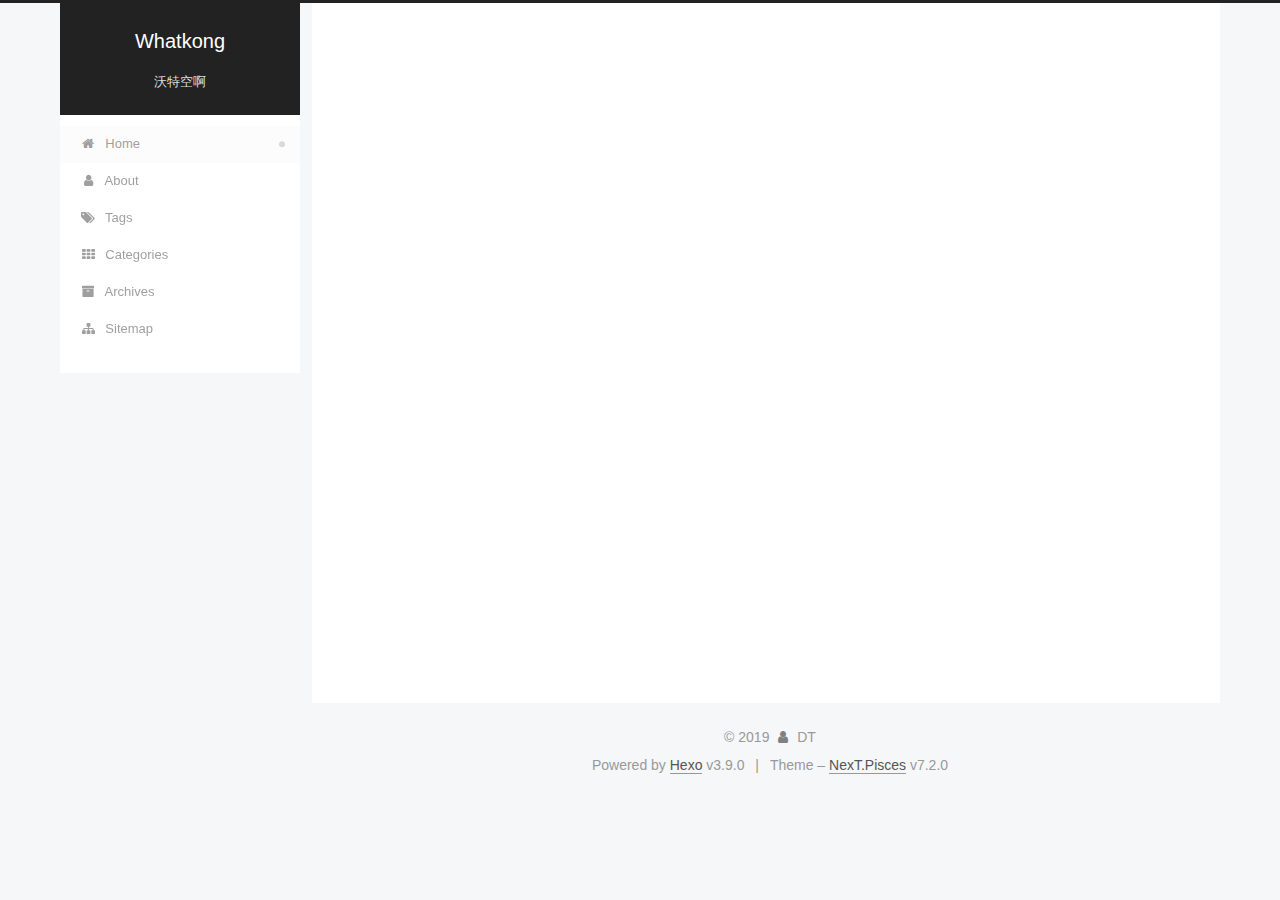
==== commit a01d1a0f: "Site updated: 2019-07-15 11:04:44" ====
--- a/index.html
+++ b/index.html
@@ -400,13 +400,23 @@
                 
               
 
-              <time title="Created: 2019-07-04 18:01:54 / Modified: 18:06:45" itemprop="dateCreated datePublished" datetime="2019-07-04T18:01:54+08:00">2019-07-04</time>
+              <time title="Created: 2019-07-04 18:01:54" itemprop="dateCreated datePublished" datetime="2019-07-04T18:01:54+08:00">2019-07-04</time>
             </span>
           
 
           
             
 
+            
+              <span class="post-meta-item">
+                <span class="post-meta-item-icon">
+                  <i class="fa fa-calendar-check-o"></i>
+                </span>
+                
+                  <span class="post-meta-item-text">Edited on</span>
+                
+                <time title="Modified: 2019-07-15 10:56:24" itemprop="dateModified" datetime="2019-07-15T10:56:24+08:00">2019-07-15</time>
+              </span>
             
           
 
@@ -444,160 +454,7 @@
       
         
           
-            
-          
-        
-      
-    </div>
-
-    
-
-    
-    
-    
-
-    
-
-    
-      
-    
-    
-
-    
-
-    <footer class="post-footer">
-      
-
-      
-
-      
-
-      
-      
-        <div class="post-eof"></div>
-      
-    </footer>
-  </div>
-  
-  
-  
-  </article>
-
-
-    
-      
-
-  
-
-  
-  
-  
-
-  
-
-  <article class="post post-type-normal" itemscope itemtype="http://schema.org/Article">
-  
-  
-  
-  <div class="post-block">
-    <link itemprop="mainEntityOfPage" href="https://whatkong.github.io/2019/07/04/hello-world/">
-
-    <span hidden itemprop="author" itemscope itemtype="http://schema.org/Person">
-      <meta itemprop="name" content="DT">
-      <meta itemprop="description" content="whatkong">
-      <meta itemprop="image" content="https://avatars1.githubusercontent.com/u/13249910?s=460&v=4">
-    </span>
-
-    <span hidden itemprop="publisher" itemscope itemtype="http://schema.org/Organization">
-      <meta itemprop="name" content="Whatkong">
-    </span>
-
-    
-      <header class="post-header">
-
-        
-        
-          <h1 class="post-title" itemprop="name headline">
-                
-                
-                <a href="/2019/07/04/hello-world/" class="post-title-link" itemprop="url">Hello World</a>
-              
-            
-          </h1>
-        
-
-        <div class="post-meta">
-
-          
-          
-          
-
-          
-            <span class="post-meta-item">
-              <span class="post-meta-item-icon">
-                <i class="fa fa-calendar-o"></i>
-              </span>
-              
-                <span class="post-meta-item-text">Posted on</span>
-              
-
-              
-                
-              
-
-              <time title="Created: 2019-07-04 16:32:51" itemprop="dateCreated datePublished" datetime="2019-07-04T16:32:51+08:00">2019-07-04</time>
-            </span>
-          
-
-          
-
-          
-
-          
-            
-            
-          
-
-          
-          
-
-          
-
-          <br>
-          
-
-          
-
-          
-
-        </div>
-      </header>
-    
-
-    
-    
-    
-    <div class="post-body" itemprop="articleBody">
-
-      
-      
-
-      
-        
-          
-            <p>Welcome to <a href="https://hexo.io/" target="_blank" rel="noopener">Hexo</a>! This is your very first post. Check <a href="https://hexo.io/docs/" target="_blank" rel="noopener">documentation</a> for more info. If you get any problems when using Hexo, you can find the answer in <a href="https://hexo.io/docs/troubleshooting.html" target="_blank" rel="noopener">troubleshooting</a> or you can ask me on <a href="https://github.com/hexojs/hexo/issues" target="_blank" rel="noopener">GitHub</a>.</p>
-<h2 id="Quick-Start"><a href="#Quick-Start" class="headerlink" title="Quick Start"></a>Quick Start</h2><h3 id="Create-a-new-post"><a href="#Create-a-new-post" class="headerlink" title="Create a new post"></a>Create a new post</h3><figure class="highlight bash"><table><tr><td class="gutter"><pre><span class="line">1</span><br></pre></td><td class="code"><pre><span class="line">$ hexo new <span class="string">"My New Post"</span></span><br></pre></td></tr></table></figure>
-
-<p>More info: <a href="https://hexo.io/docs/writing.html" target="_blank" rel="noopener">Writing</a></p>
-<h3 id="Run-server"><a href="#Run-server" class="headerlink" title="Run server"></a>Run server</h3><figure class="highlight bash"><table><tr><td class="gutter"><pre><span class="line">1</span><br></pre></td><td class="code"><pre><span class="line">$ hexo server</span><br></pre></td></tr></table></figure>
-
-<p>More info: <a href="https://hexo.io/docs/server.html" target="_blank" rel="noopener">Server</a></p>
-<h3 id="Generate-static-files"><a href="#Generate-static-files" class="headerlink" title="Generate static files"></a>Generate static files</h3><figure class="highlight bash"><table><tr><td class="gutter"><pre><span class="line">1</span><br></pre></td><td class="code"><pre><span class="line">$ hexo generate</span><br></pre></td></tr></table></figure>
-
-<p>More info: <a href="https://hexo.io/docs/generating.html" target="_blank" rel="noopener">Generating</a></p>
-<h3 id="Deploy-to-remote-sites"><a href="#Deploy-to-remote-sites" class="headerlink" title="Deploy to remote sites"></a>Deploy to remote sites</h3><figure class="highlight bash"><table><tr><td class="gutter"><pre><span class="line">1</span><br></pre></td><td class="code"><pre><span class="line">$ hexo deploy</span><br></pre></td></tr></table></figure>
-
-<p>More info: <a href="https://hexo.io/docs/deployment.html" target="_blank" rel="noopener">Deployment</a></p>
+            <p><img src="http://ww1.sinaimg.cn/large/95fef0ccly1g50c6wrq7pj20hs0vm43m.jpg" alt></p>
 
           
         
@@ -683,7 +540,7 @@
                 
                   <a href="/archives/">
                 
-                    <span class="site-state-item-count">2</span>
+                    <span class="site-state-item-count">1</span>
                     <span class="site-state-item-name">posts</span>
                   </a>
                 </div>
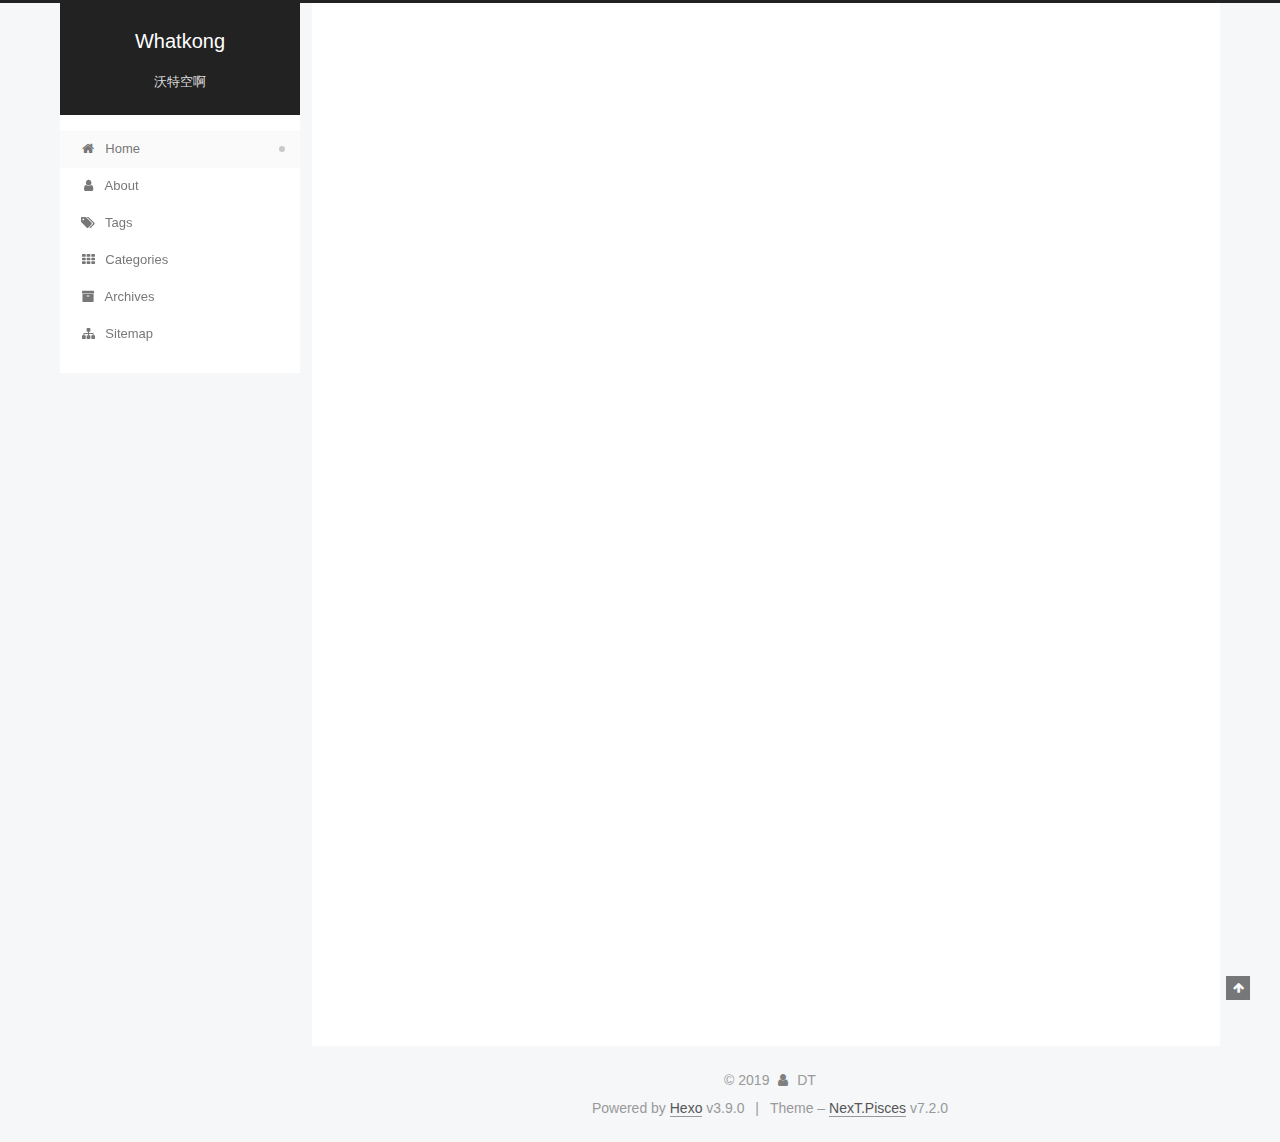
==== commit 91976ade: "Site updated: 2019-07-15 15:08:43" ====
--- a/index.html
+++ b/index.html
@@ -375,7 +375,7 @@
           <h1 class="post-title" itemprop="name headline">
                 
                 
-                <a href="/2019/07/04/开篇/" class="post-title-link" itemprop="url">开篇</a>
+                <a href="/2019/07/04/开篇/" class="post-title-link" itemprop="url">redis锁的实现</a>
               
             
           </h1>
@@ -415,7 +415,7 @@
                 
                   <span class="post-meta-item-text">Edited on</span>
                 
-                <time title="Modified: 2019-07-15 10:56:24" itemprop="dateModified" datetime="2019-07-15T10:56:24+08:00">2019-07-15</time>
+                <time title="Modified: 2019-07-15 15:08:31" itemprop="dateModified" datetime="2019-07-15T15:08:31+08:00">2019-07-15</time>
               </span>
             
           
@@ -454,7 +454,18 @@
       
         
           
-            <p><img src="http://ww1.sinaimg.cn/large/95fef0ccly1g50c6wrq7pj20hs0vm43m.jpg" alt></p>
+            <img src="http://ww1.sinaimg.cn/large/95fef0ccly1g50c6wrq7pj20hs0vm43m.jpg" width="200">
+
+<p>多个进程不在同一个系统中，就需要用分布式锁控制多个进程对资源的访问。</p>
+<p>SET 命令的行为可以通过一系列参数来修改：</p>
+<p>EX second ：设置键的过期时间为 second 秒。 SET key value EX second 效果等同于 SETEX key second value 。</p>
+<p>PX millisecond ：设置键的过期时间为 millisecond 毫秒。 SET key value PX millisecond 效果等同于 PSETEX key millisecond value 。</p>
+<p>NX ：只在键不存在时，才对键进行设置操作。 SET key value NX 效果等同于 SETNX key value 。</p>
+<p>XX ：只在键已经存在时，才对键进行设置操作。</p>
+<figure class="highlight plain"><table><tr><td class="gutter"><pre><span class="line">1</span><br><span class="line">2</span><br><span class="line">3</span><br><span class="line">4</span><br><span class="line">5</span><br><span class="line">6</span><br><span class="line">7</span><br><span class="line">8</span><br><span class="line">9</span><br></pre></td><td class="code"><pre><span class="line">$ok = $redis-&gt;set($key, $random, array(&apos;nx&apos;, &apos;ex&apos; =&gt; $ttl));</span><br><span class="line"></span><br><span class="line">if ($ok) &#123;</span><br><span class="line">    //获取到锁</span><br><span class="line">    ... do something ...</span><br><span class="line">    if ($redis-&gt;get($key) == $random) &#123;</span><br><span class="line">        $redis-&gt;del($key);</span><br><span class="line">    &#125;</span><br><span class="line">&#125;</span><br></pre></td></tr></table></figure>
+
+<p>可以看到上面我们我们的值引入了一个随机数，这是为了防止逻辑处理时间过长导致锁的过期时间已经失效，这时候下一个请求就获得了锁，但是前一个请求在逻辑处理完直接删除了锁。</p>
+<p>锁主要用在并发请求如秒杀等场景中，以上便是redis锁的实现。</p>
 
           
         
--- a/css/main.css
+++ b/css/main.css
@@ -1732,7 +1732,7 @@
   width: 4px;
   height: 4px;
   border-radius: 50%;
-  background: #ff55f6;
+  background: #f72fac;
 }
 .feed-link,
 .chat {
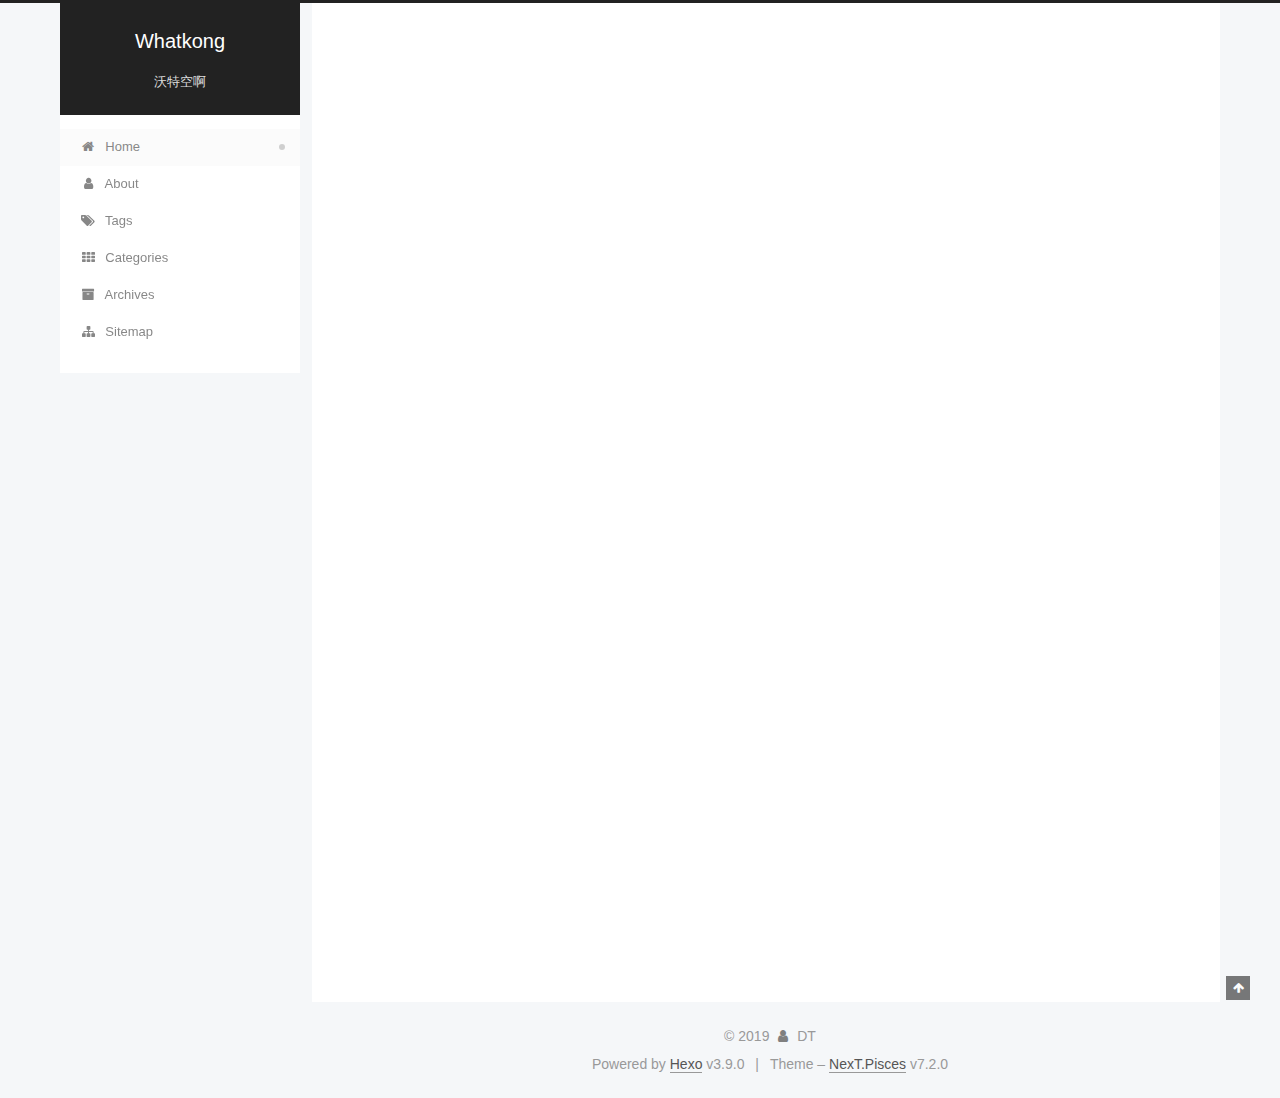
==== commit a3006a13: "Site updated: 2019-07-16 11:35:06" ====
--- a/index.html
+++ b/index.html
@@ -415,7 +415,7 @@
                 
                   <span class="post-meta-item-text">Edited on</span>
                 
-                <time title="Modified: 2019-07-15 15:08:31" itemprop="dateModified" datetime="2019-07-15T15:08:31+08:00">2019-07-15</time>
+                <time title="Modified: 2019-07-15 15:11:09" itemprop="dateModified" datetime="2019-07-15T15:11:09+08:00">2019-07-15</time>
               </span>
             
           
@@ -456,12 +456,10 @@
           
             <img src="http://ww1.sinaimg.cn/large/95fef0ccly1g50c6wrq7pj20hs0vm43m.jpg" width="200">
 
-<p>多个进程不在同一个系统中，就需要用分布式锁控制多个进程对资源的访问。</p>
+<p>当多个进程不在同一个系统中，就需要用分布式锁控制多个进程对资源的访问。</p>
 <p>SET 命令的行为可以通过一系列参数来修改：</p>
-<p>EX second ：设置键的过期时间为 second 秒。 SET key value EX second 效果等同于 SETEX key second value 。</p>
-<p>PX millisecond ：设置键的过期时间为 millisecond 毫秒。 SET key value PX millisecond 效果等同于 PSETEX key millisecond value 。</p>
-<p>NX ：只在键不存在时，才对键进行设置操作。 SET key value NX 效果等同于 SETNX key value 。</p>
-<p>XX ：只在键已经存在时，才对键进行设置操作。</p>
+<figure class="highlight plain"><table><tr><td class="gutter"><pre><span class="line">1</span><br><span class="line">2</span><br><span class="line">3</span><br><span class="line">4</span><br><span class="line">5</span><br><span class="line">6</span><br><span class="line">7</span><br></pre></td><td class="code"><pre><span class="line">EX second ：设置键的过期时间为 second 秒。 SET key value EX second 效果等同于 SETEX key second value 。</span><br><span class="line"></span><br><span class="line">PX millisecond ：设置键的过期时间为 millisecond 毫秒。 SET key value PX millisecond 效果等同于 PSETEX key millisecond value 。</span><br><span class="line"></span><br><span class="line">NX ：只在键不存在时，才对键进行设置操作。 SET key value NX 效果等同于 SETNX key value 。</span><br><span class="line"></span><br><span class="line">XX ：只在键已经存在时，才对键进行设置操作。</span><br></pre></td></tr></table></figure>
+
 <figure class="highlight plain"><table><tr><td class="gutter"><pre><span class="line">1</span><br><span class="line">2</span><br><span class="line">3</span><br><span class="line">4</span><br><span class="line">5</span><br><span class="line">6</span><br><span class="line">7</span><br><span class="line">8</span><br><span class="line">9</span><br></pre></td><td class="code"><pre><span class="line">$ok = $redis-&gt;set($key, $random, array(&apos;nx&apos;, &apos;ex&apos; =&gt; $ttl));</span><br><span class="line"></span><br><span class="line">if ($ok) &#123;</span><br><span class="line">    //获取到锁</span><br><span class="line">    ... do something ...</span><br><span class="line">    if ($redis-&gt;get($key) == $random) &#123;</span><br><span class="line">        $redis-&gt;del($key);</span><br><span class="line">    &#125;</span><br><span class="line">&#125;</span><br></pre></td></tr></table></figure>
 
 <p>可以看到上面我们我们的值引入了一个随机数，这是为了防止逻辑处理时间过长导致锁的过期时间已经失效，这时候下一个请求就获得了锁，但是前一个请求在逻辑处理完直接删除了锁。</p>
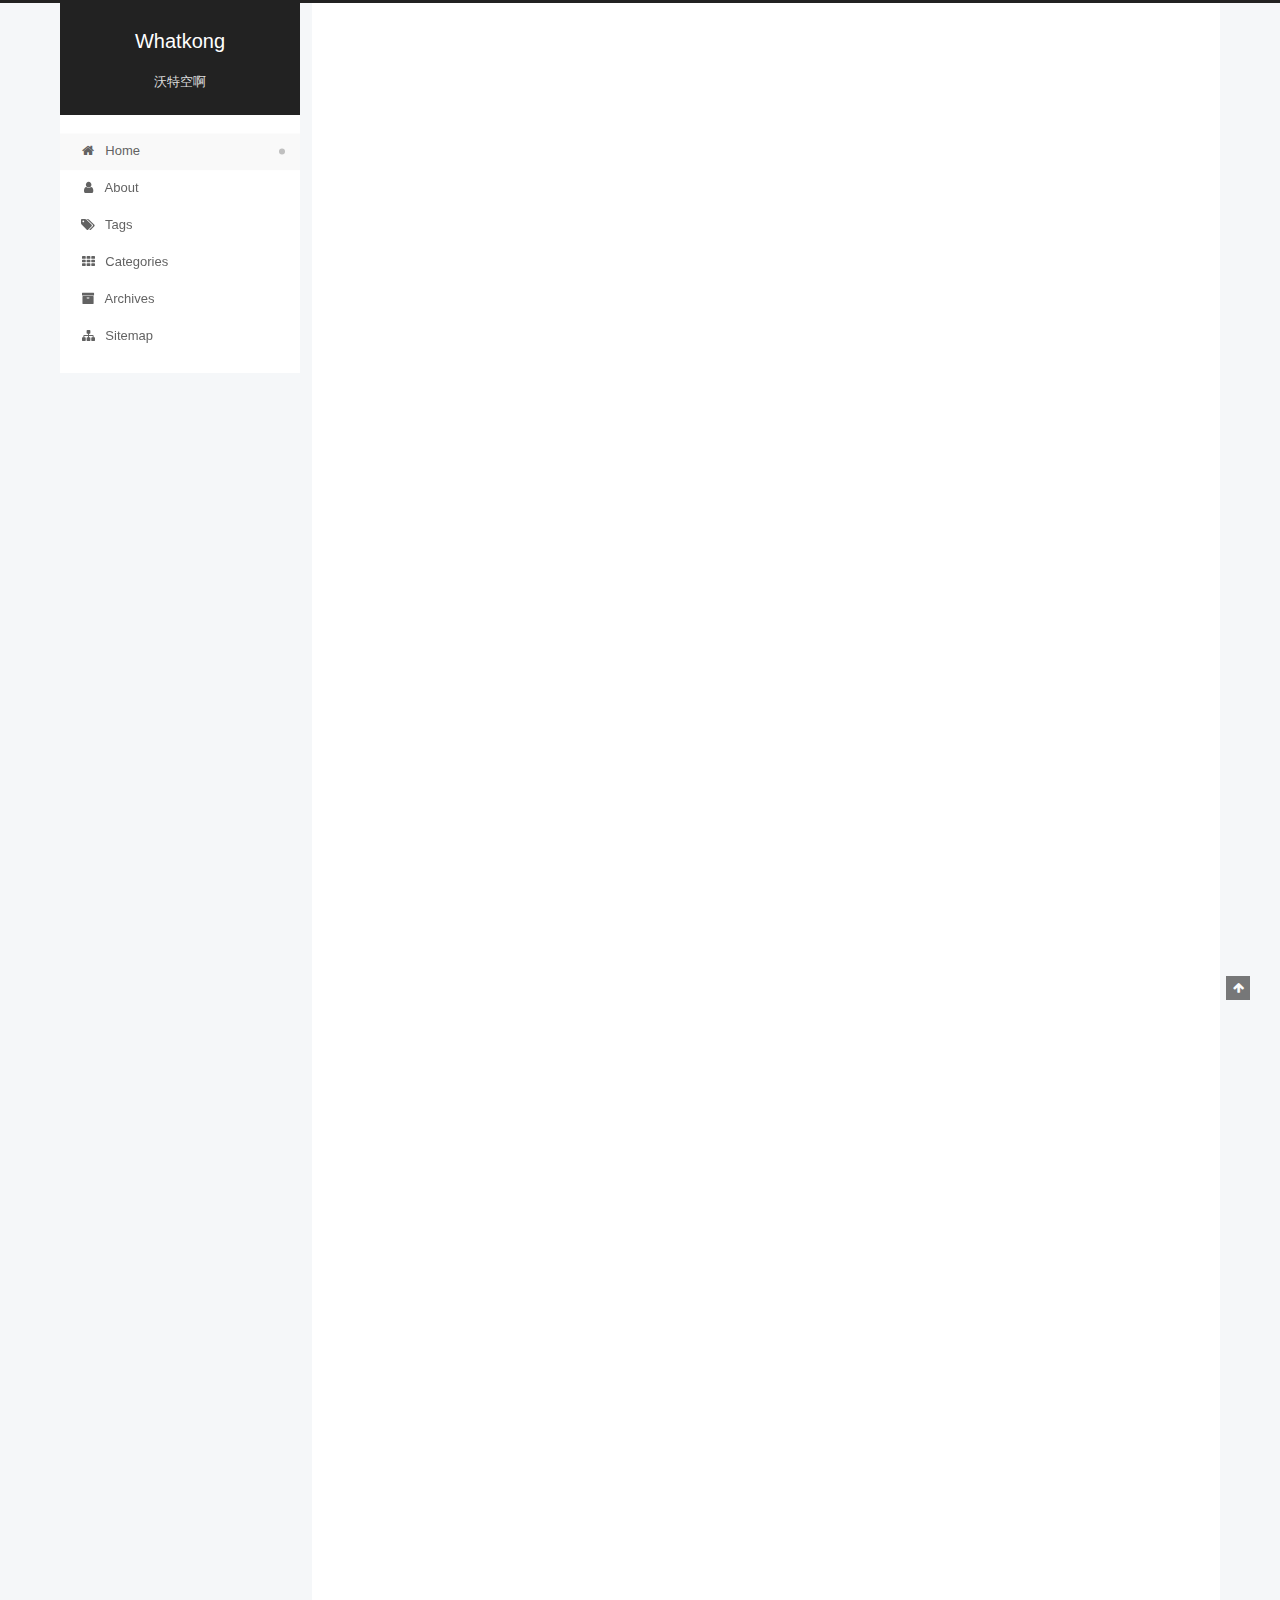
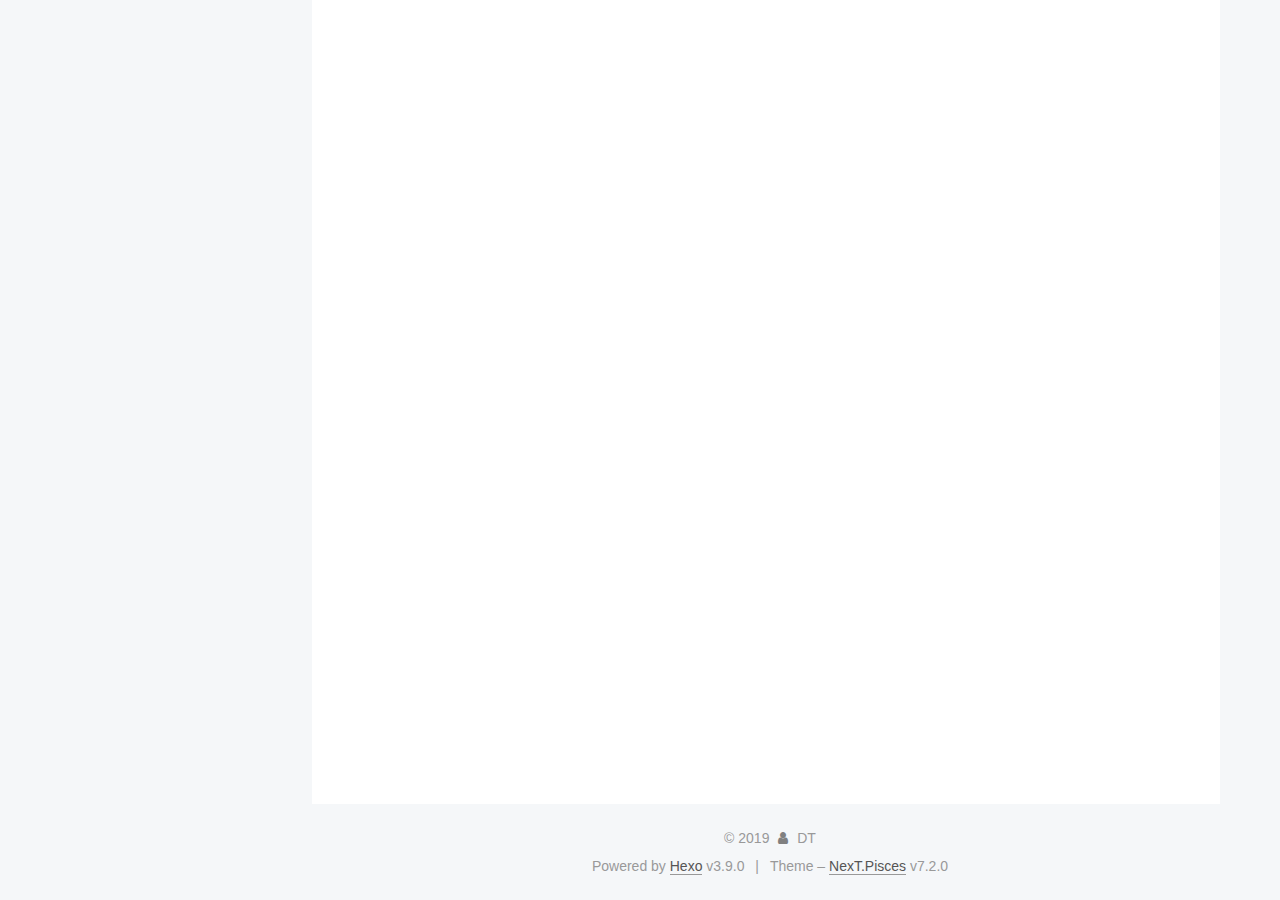
==== commit eed74f4b: "Site updated: 2019-07-16 16:06:38" ====
--- a/index.html
+++ b/index.html
@@ -355,7 +355,7 @@
   
   
   <div class="post-block">
-    <link itemprop="mainEntityOfPage" href="https://whatkong.github.io/2019/07/04/开篇/">
+    <link itemprop="mainEntityOfPage" href="https://whatkong.github.io/2019/07/16/laravel-填充fake数据/">
 
     <span hidden itemprop="author" itemscope itemtype="http://schema.org/Person">
       <meta itemprop="name" content="DT">
@@ -375,7 +375,7 @@
           <h1 class="post-title" itemprop="name headline">
                 
                 
-                <a href="/2019/07/04/开篇/" class="post-title-link" itemprop="url">redis锁的实现</a>
+                <a href="/2019/07/16/laravel-填充fake数据/" class="post-title-link" itemprop="url">laravel 填充fake数据</a>
               
             
           </h1>
@@ -400,6 +400,178 @@
                 
               
 
+              <time title="Created: 2019-07-16 16:03:28 / Modified: 16:06:01" itemprop="dateCreated datePublished" datetime="2019-07-16T16:03:28+08:00">2019-07-16</time>
+            </span>
+          
+
+          
+            
+
+            
+          
+
+          
+
+          
+            
+            
+          
+
+          
+          
+
+          
+
+          <br>
+          
+
+          
+
+          
+
+        </div>
+      </header>
+    
+
+    
+    
+    
+    <div class="post-body" itemprop="articleBody">
+
+      
+      
+
+      
+        
+          
+            <ol>
+<li>生成迁移文件<figure class="highlight plain"><table><tr><td class="gutter"><pre><span class="line">1</span><br></pre></td><td class="code"><pre><span class="line">php artisan make:migration create_users_table --create=users</span><br></pre></td></tr></table></figure>
+
+</li>
+</ol>
+<p>修改迁移文件，添加/处理字段。</p>
+<ol start="2">
+<li><p>生成数据库表文件</p>
+<figure class="highlight plain"><table><tr><td class="gutter"><pre><span class="line">1</span><br></pre></td><td class="code"><pre><span class="line">php artisan migrate</span><br></pre></td></tr></table></figure>
+</li>
+<li><p>创建model</p>
+<figure class="highlight plain"><table><tr><td class="gutter"><pre><span class="line">1</span><br></pre></td><td class="code"><pre><span class="line">php artisan make:model User</span><br></pre></td></tr></table></figure>
+</li>
+<li><p>创建factory文件</p>
+<figure class="highlight plain"><table><tr><td class="gutter"><pre><span class="line">1</span><br></pre></td><td class="code"><pre><span class="line">php artisan make:factory UserFactory</span><br></pre></td></tr></table></figure>
+
+</li>
+</ol>
+<p>修改对应的model,like this</p>
+<figure class="highlight plain"><table><tr><td class="gutter"><pre><span class="line">1</span><br><span class="line">2</span><br><span class="line">3</span><br><span class="line">4</span><br><span class="line">5</span><br><span class="line">6</span><br><span class="line">7</span><br><span class="line">8</span><br><span class="line">9</span><br><span class="line">10</span><br><span class="line">11</span><br><span class="line">12</span><br><span class="line">13</span><br><span class="line">14</span><br><span class="line">15</span><br></pre></td><td class="code"><pre><span class="line">$factory-&gt;define(User::class, function (Faker $faker) &#123;</span><br><span class="line">    return [</span><br><span class="line">        &apos;nickname&apos; =&gt; $faker-&gt;name,</span><br><span class="line">        &apos;avatar&apos;=&gt; $faker-&gt;imageUrl(),</span><br><span class="line">        &apos;email&apos;=&gt;$faker-&gt;email,</span><br><span class="line">        &apos;phone_number&apos;=&gt;$faker-&gt;phoneNumber,</span><br><span class="line">        &apos;password&apos; =&gt; $faker-&gt;password(6,20),</span><br><span class="line">        &apos;follow_count&apos; =&gt; $faker-&gt;randomDigit,</span><br><span class="line">        &apos;fans_count&apos; =&gt; $faker-&gt;randomDigit,</span><br><span class="line">        &apos;post_count&apos; =&gt; $faker-&gt;randomDigit,</span><br><span class="line">        &apos;word_count&apos; =&gt; $faker-&gt;randomDigit,</span><br><span class="line">        &apos;like_count&apos; =&gt; $faker-&gt;randomDigit,</span><br><span class="line">        &apos;oauth&apos; =&gt; json_encode([&apos;type&apos;=&gt;$faker-&gt;randomElement([&apos;Wechat&apos;,&apos;QQ&apos;,&apos;weibo&apos;])])</span><br><span class="line">    ];</span><br><span class="line">&#125;);</span><br></pre></td></tr></table></figure>
+
+<ol start="5">
+<li>创建访问路由<figure class="highlight plain"><table><tr><td class="gutter"><pre><span class="line">1</span><br><span class="line">2</span><br><span class="line">3</span><br></pre></td><td class="code"><pre><span class="line">Route::get(&apos;createArticles&apos;, function ()&#123;</span><br><span class="line">    factory(App\Article::class,100)-&gt;create();</span><br><span class="line">&#125;);</span><br></pre></td></tr></table></figure>
+
+</li>
+</ol>
+<p>Over~~</p>
+
+          
+        
+      
+    </div>
+
+    
+
+    
+    
+    
+
+    
+
+    
+      
+    
+    
+
+    
+
+    <footer class="post-footer">
+      
+
+      
+
+      
+
+      
+      
+        <div class="post-eof"></div>
+      
+    </footer>
+  </div>
+  
+  
+  
+  </article>
+
+
+    
+      
+
+  
+
+  
+  
+  
+
+  
+
+  <article class="post post-type-normal" itemscope itemtype="http://schema.org/Article">
+  
+  
+  
+  <div class="post-block">
+    <link itemprop="mainEntityOfPage" href="https://whatkong.github.io/2019/07/04/开篇/">
+
+    <span hidden itemprop="author" itemscope itemtype="http://schema.org/Person">
+      <meta itemprop="name" content="DT">
+      <meta itemprop="description" content="whatkong">
+      <meta itemprop="image" content="https://avatars1.githubusercontent.com/u/13249910?s=460&v=4">
+    </span>
+
+    <span hidden itemprop="publisher" itemscope itemtype="http://schema.org/Organization">
+      <meta itemprop="name" content="Whatkong">
+    </span>
+
+    
+      <header class="post-header">
+
+        
+        
+          <h1 class="post-title" itemprop="name headline">
+                
+                
+                <a href="/2019/07/04/开篇/" class="post-title-link" itemprop="url">redis锁的实现</a>
+              
+            
+          </h1>
+        
+
+        <div class="post-meta">
+
+          
+          
+          
+
+          
+            <span class="post-meta-item">
+              <span class="post-meta-item-icon">
+                <i class="fa fa-calendar-o"></i>
+              </span>
+              
+                <span class="post-meta-item-text">Posted on</span>
+              
+
+              
+                
+              
+
               <time title="Created: 2019-07-04 18:01:54" itemprop="dateCreated datePublished" datetime="2019-07-04T18:01:54+08:00">2019-07-04</time>
             </span>
           
@@ -415,7 +587,7 @@
                 
                   <span class="post-meta-item-text">Edited on</span>
                 
-                <time title="Modified: 2019-07-15 15:11:09" itemprop="dateModified" datetime="2019-07-15T15:11:09+08:00">2019-07-15</time>
+                <time title="Modified: 2019-07-16 16:06:01" itemprop="dateModified" datetime="2019-07-16T16:06:01+08:00">2019-07-16</time>
               </span>
             
           
@@ -549,7 +721,7 @@
                 
                   <a href="/archives/">
                 
-                    <span class="site-state-item-count">1</span>
+                    <span class="site-state-item-count">2</span>
                     <span class="site-state-item-name">posts</span>
                   </a>
                 </div>
@@ -557,6 +729,21 @@
 
               
 
+              
+                
+                
+                <div class="site-state-item site-state-tags">
+                  
+                    
+                    
+                      
+                    
+                      
+                    
+                    <span class="site-state-item-count">2</span>
+                    <span class="site-state-item-name">tags</span>
+                  
+                </div>
               
             </nav>
           
